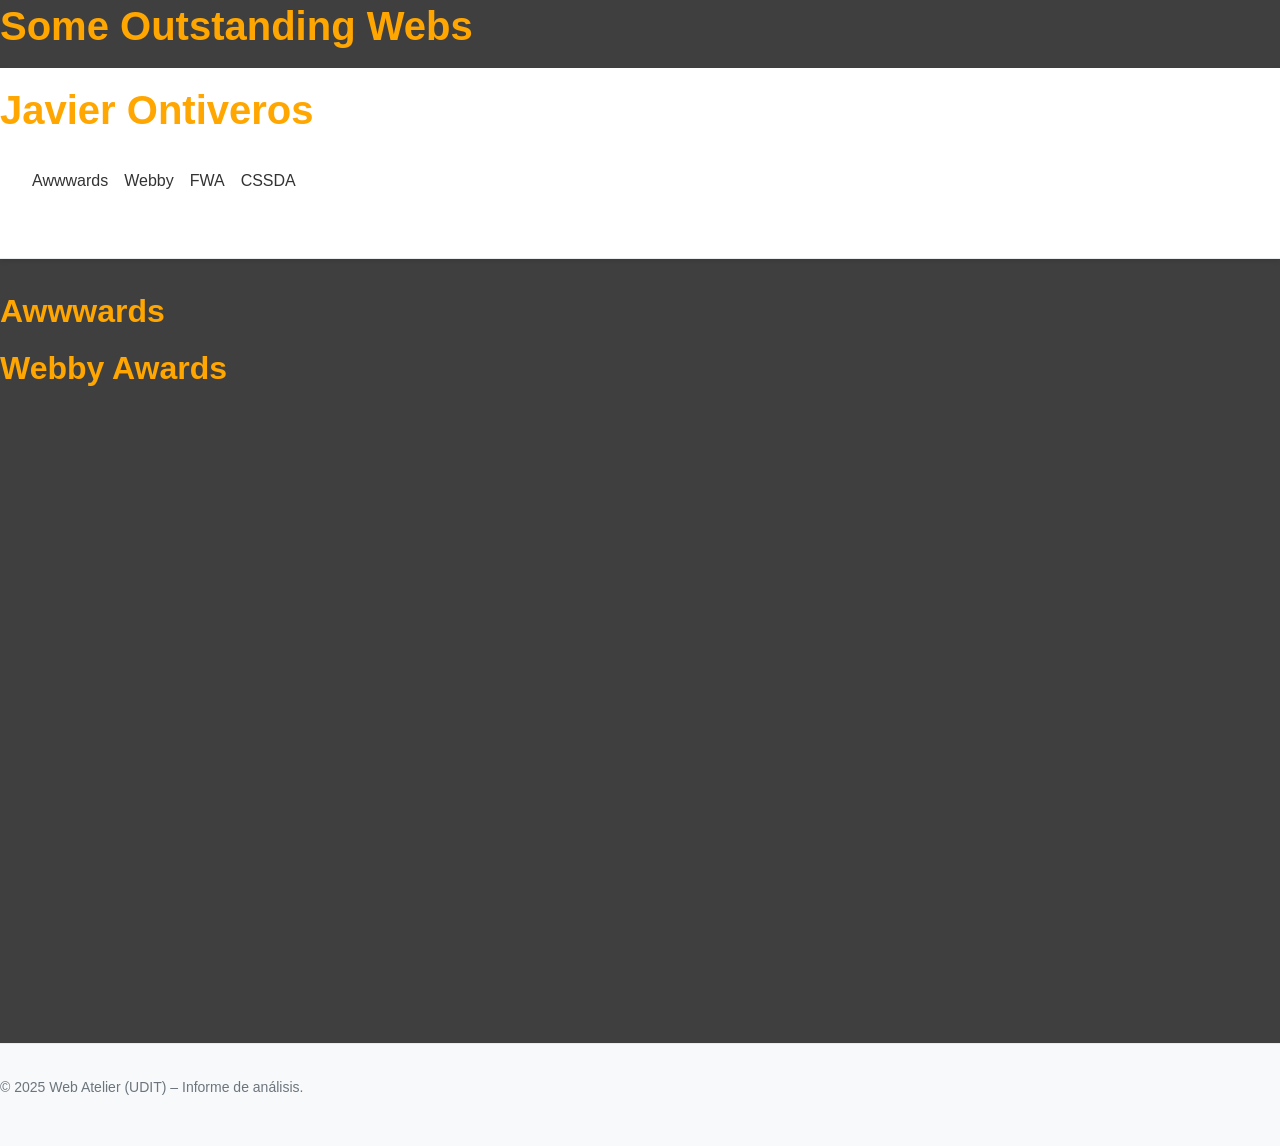
==== sow/index.html @ 083ca187 "sitio web" ====
<!DOCTYPE html>
<html lang="es">
	<head>
		<meta charset="UTF-8" />
		<meta name="viewport" content="width=device-width, initial-scale=1.0" />
		<title>Some Outstanding Webs – Análisis de Sitios Premiados</title>
		<link rel="stylesheet" href="/assets/css/index.css" />
		<link rel="stylesheet" href="/assets/css/sow.css" />
	</head>
	<body> 
		<section class="cover">
	<h1 class="title">Some Outstanding Webs</h1>
</section>
		<header>
			<h1>Javier Ontiveros</h1>
			<nav>
				<!-- Menú de navegación fijo -->
				<ul>
					<li><a href="#site-awwwards">Awwwards</a></li>
					<li><a href="#site-webby">Webby</a></li>
					<li><a href="#site-fwa">FWA</a></li>
					<li><a href="#site-cssda">CSSDA</a></li>
				</ul>
			</nav>
		</header>

		<main>
			<!-- Secciones individuales para cada sitio -->
			<section id="site-awwwards">
				<h2>Awwwards</h2>
				<!-- Contenido de análisis del sitio Awwwards -->
			</section>

			<section id="site-webby">
				<h2>Webby Awards</h2>
				<!-- Contenido de análisis del sitio Webby -->
			</section>

			<!-- Más secciones para FWA, CSS Design Awards, etc. -->
		</main>

		<footer>
			<p>© 2025 Web Atelier (UDIT) – Informe de análisis.</p>
		</footer>
	</body>
</html>
---- assets/css/index.css ----
@import url('http://meyerweb.com/eric/tools/css/reset/reset.css'); /* CSS Reset para compatibilidad entre navegadores */
@import url('style.css'); /* Estilos principales */
---- assets/css/sow.css ----
header {
	background: #fff;
	box-shadow: 0 2px 5px rgba(0, 0, 0, 0.1);
}
nav {
	position: sticky;
	top: 0;
	z-index: 1000;
}
nav ul {
	list-style: none;
	margin: 2rem;
	padding: 0;
	display: flex;
}
nav ul li {
	margin-right: 1rem;
}
nav ul li a {
	text-decoration: none;
	color: #333;
} 
html {
	scroll-behavior: smooth;
}
nav ul li a:hover,
nav ul li a:focus {
	color: #007acc;
	outline: none;
}
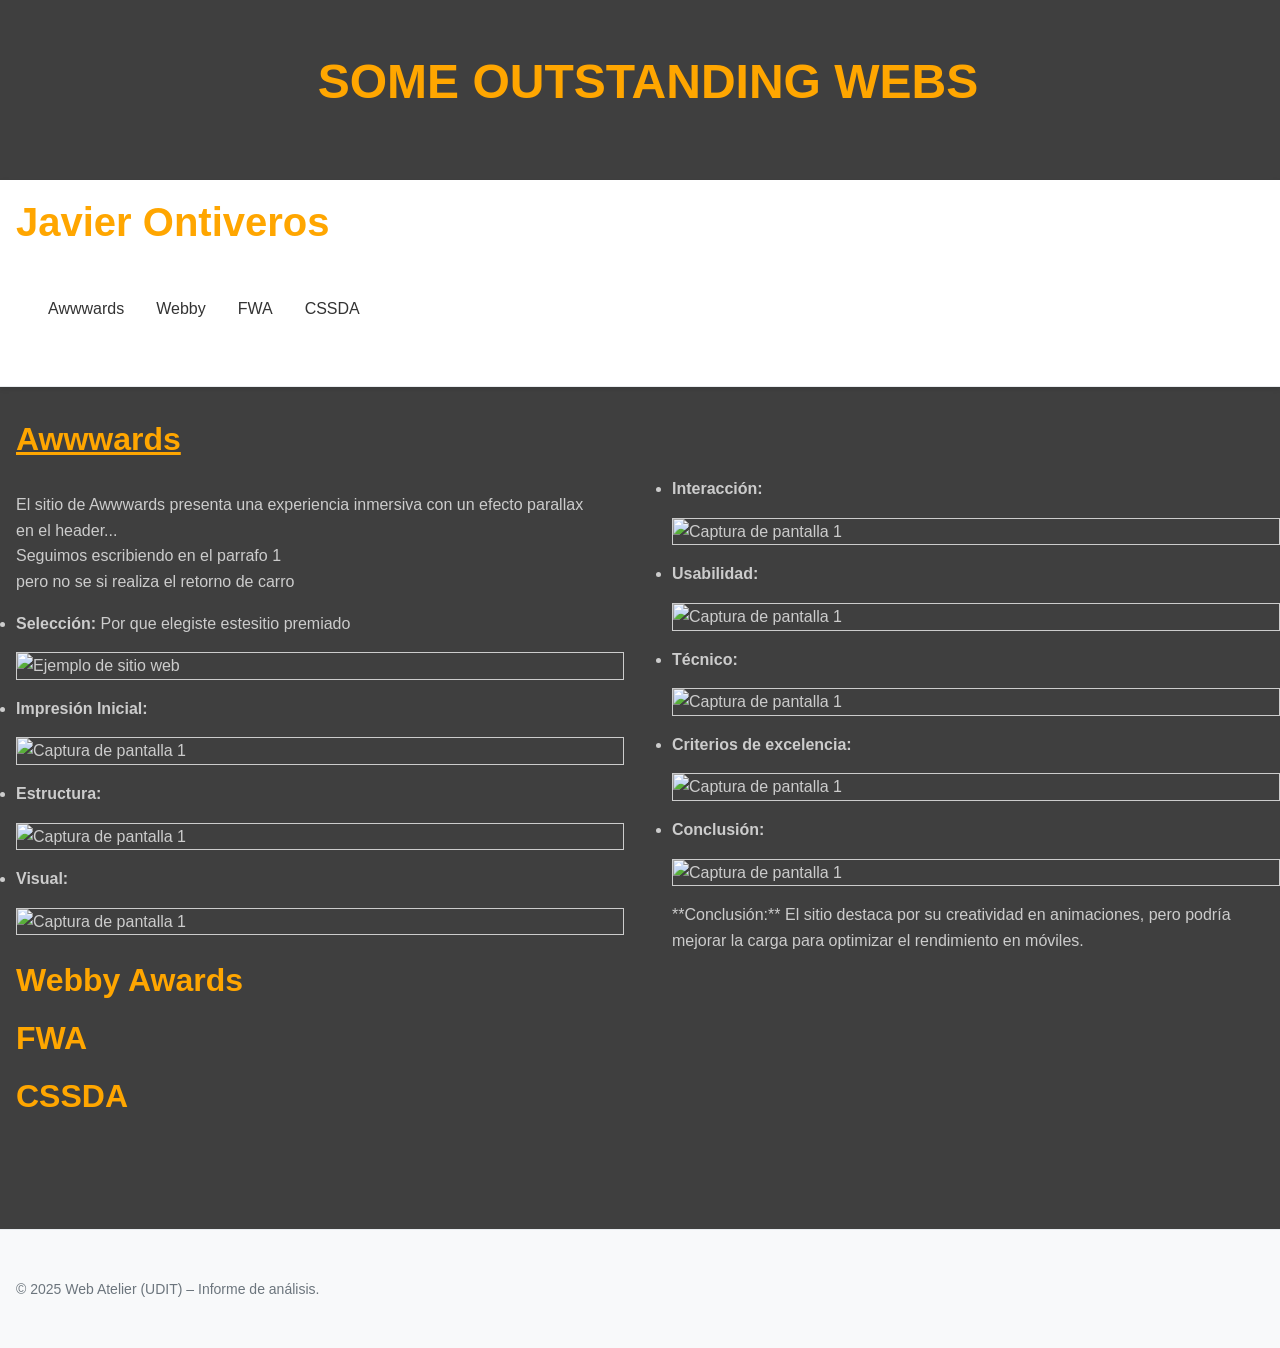
==== commit 14777e77: "entrega 1" ====
--- a/sow/index.html
+++ b/sow/index.html
@@ -3,16 +3,16 @@
 	<head>
 		<meta charset="UTF-8" />
 		<meta name="viewport" content="width=device-width, initial-scale=1.0" />
-		<title>Some Outstanding Webs – Análisis de Sitios Premiados</title>
+		<title style=>Some Outstanding Webs – Análisis de Sitios Premiados</title>
 		<link rel="stylesheet" href="/assets/css/index.css" />
 		<link rel="stylesheet" href="/assets/css/sow.css" />
 	</head>
 	<body> 
 		<section class="cover">
-	<h1 class="title">Some Outstanding Webs</h1>
-</section>
+			<h1 class="title">Some Outstanding Webs</h1>
+		</section>
 		<header>
-			<h1>Javier Ontiveros</h1>
+			<section><h1>Javier Ontiveros</h1>
 			<nav>
 				<!-- Menú de navegación fijo -->
 				<ul>
@@ -27,15 +27,93 @@
 		<main>
 			<!-- Secciones individuales para cada sitio -->
 			<section id="site-awwwards">
-				<h2>Awwwards</h2>
+				<a href="https://awwwards.com" style="color: #ffa600;">
+					<h2>Awwwards</h2>
+				</a>
 				<!-- Contenido de análisis del sitio Awwwards -->
+				<div class="analysis-text">
+					<p>
+						El sitio de Awwwards presenta una experiencia inmersiva con un efecto parallax <br>
+						en el header...<br>
+					    Seguimos escribiendo en el parrafo 1<br>
+						pero no se si realiza el retorno de carro<br>
+					</p>
+				    <ul>	
+						<li>
+							<b>Selección: </b>
+							Por que elegiste estesitio premiado 
+							<div class="screenshots">
+								<img src="/assets/sow/awwwards1.png" alt="Ejemplo de sitio web" />
+							</div>
+						</li>
+						<li>
+							<strong>Impresión Inicial:</strong>
+							<div class="screenshots">
+								<img src="/assets/sow/awwwards1.png" alt="Captura de pantalla 1" />
+							</div>
+						</li>
+						<li>
+							<strong>Estructura:</strong>
+							<div class="screenshots">
+								<img src="/assets/sow/awwwards1.png" alt="Captura de pantalla 1" />
+							</div>
+						</li>
+						<li>
+							<strong>Visual:</strong>
+							<div class="screenshots">
+								<img src="/assets/sow/awwwards1.png" alt="Captura de pantalla 1" />
+							</div>
+						</li>
+						<li>
+							<strong>Interacción:</strong>
+							<div class="screenshots">
+								<img src="/assets/sow/awwwards1.png" alt="Captura de pantalla 1" />
+							</div>
+						</li>
+						<li>
+							<strong>Usabilidad:</strong>
+							<div class="screenshots">
+								<img src="/assets/sow/awwwards1.png" alt="Captura de pantalla 1" />
+							</div>
+						</li>
+						<li>
+							<strong>Técnico:</strong>
+							<div class="screenshots">
+								<img src="/assets/sow/awwwards1.png" alt="Captura de pantalla 1" />
+							</div>
+						</li>
+						<li>
+							<strong>Criterios de excelencia:</strong>
+							<div class="screenshots">
+								<img src="/assets/sow/awwwards1.png" alt="Captura de pantalla 1" />
+							</div>
+						</li>
+						<li>
+							<strong>Conclusión:</strong>
+							<div class="screenshots">
+								<img src="/assets/sow/awwwards1.png" alt="Captura de pantalla 1" />
+							</div>
+						</li>
+					</ul>
+					<!-- más párrafos -->
+					<p class="conclusion">
+					**Conclusión:** El sitio destaca por su creatividad en animaciones, pero podría mejorar la carga para optimizar el
+		rendimiento en móviles.
+					</p>
 			</section>
 
 			<section id="site-webby">
 				<h2>Webby Awards</h2>
 				<!-- Contenido de análisis del sitio Webby -->
 			</section>
-
+			<section id="site-fwa">
+				<h2>FWA</h2>
+				<!-- Contenido de análisis del sitio fwa -->
+			</section>
+			<section id="site-cssda">
+				<h2>CSSDA</h2>
+				<!-- Contenido de análisis del sitio CSSDA -->
+			</section>
 			<!-- Más secciones para FWA, CSS Design Awards, etc. -->
 		</main>
 
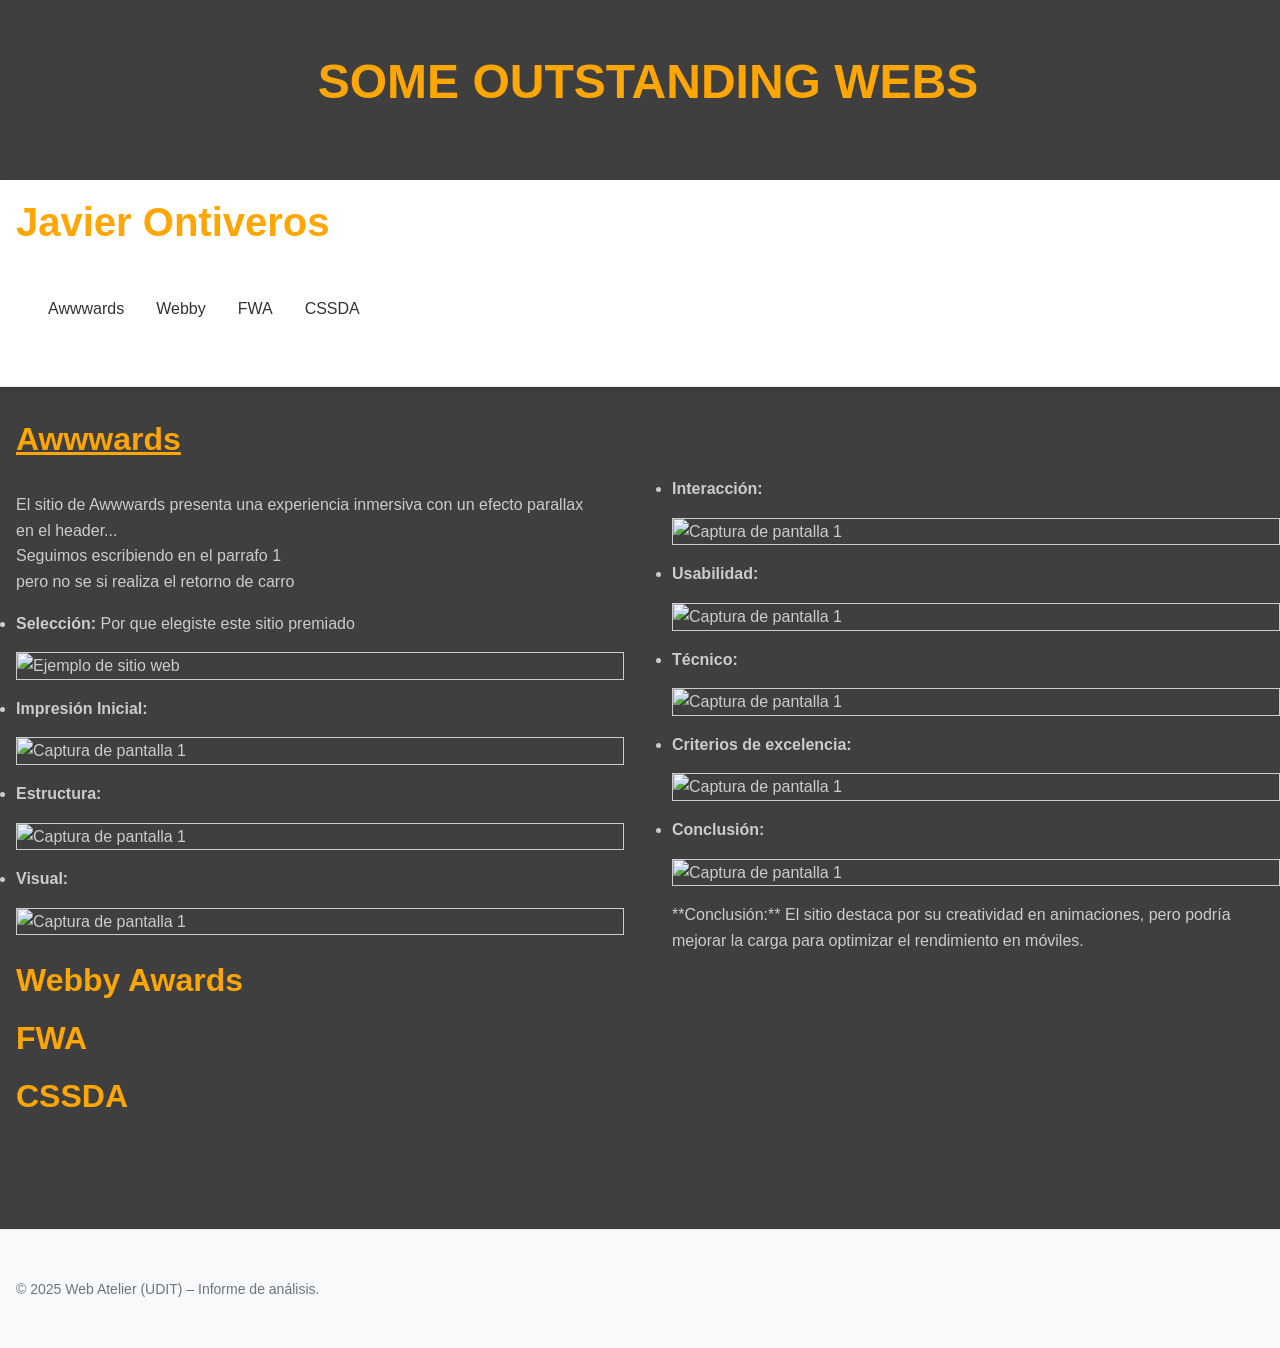
==== commit 659d9e50: "entrega 1.1" ====
--- a/sow/index.html
+++ b/sow/index.html
@@ -41,7 +41,7 @@
 				    <ul>	
 						<li>
 							<b>Selección: </b>
-							Por que elegiste estesitio premiado 
+							Por que elegiste este sitio premiado 
 							<div class="screenshots">
 								<img src="/assets/sow/awwwards1.png" alt="Ejemplo de sitio web" />
 							</div>
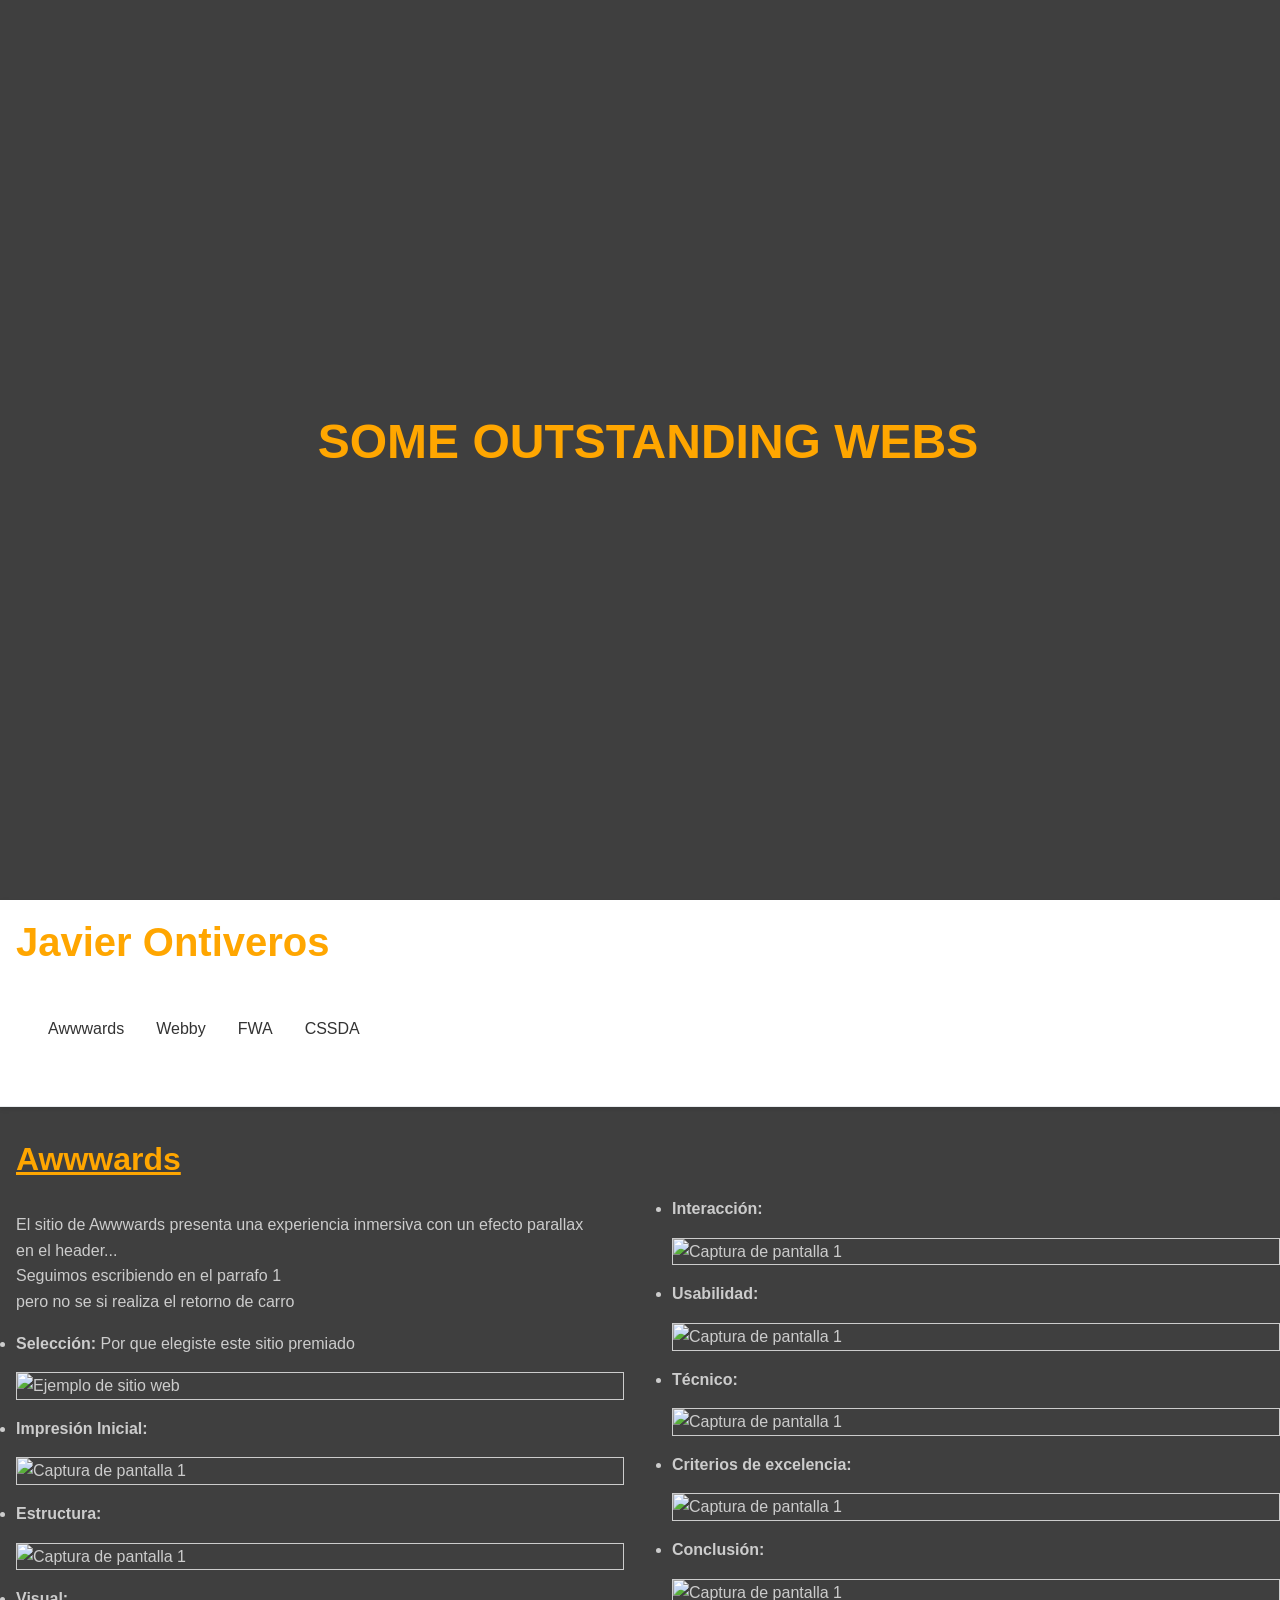
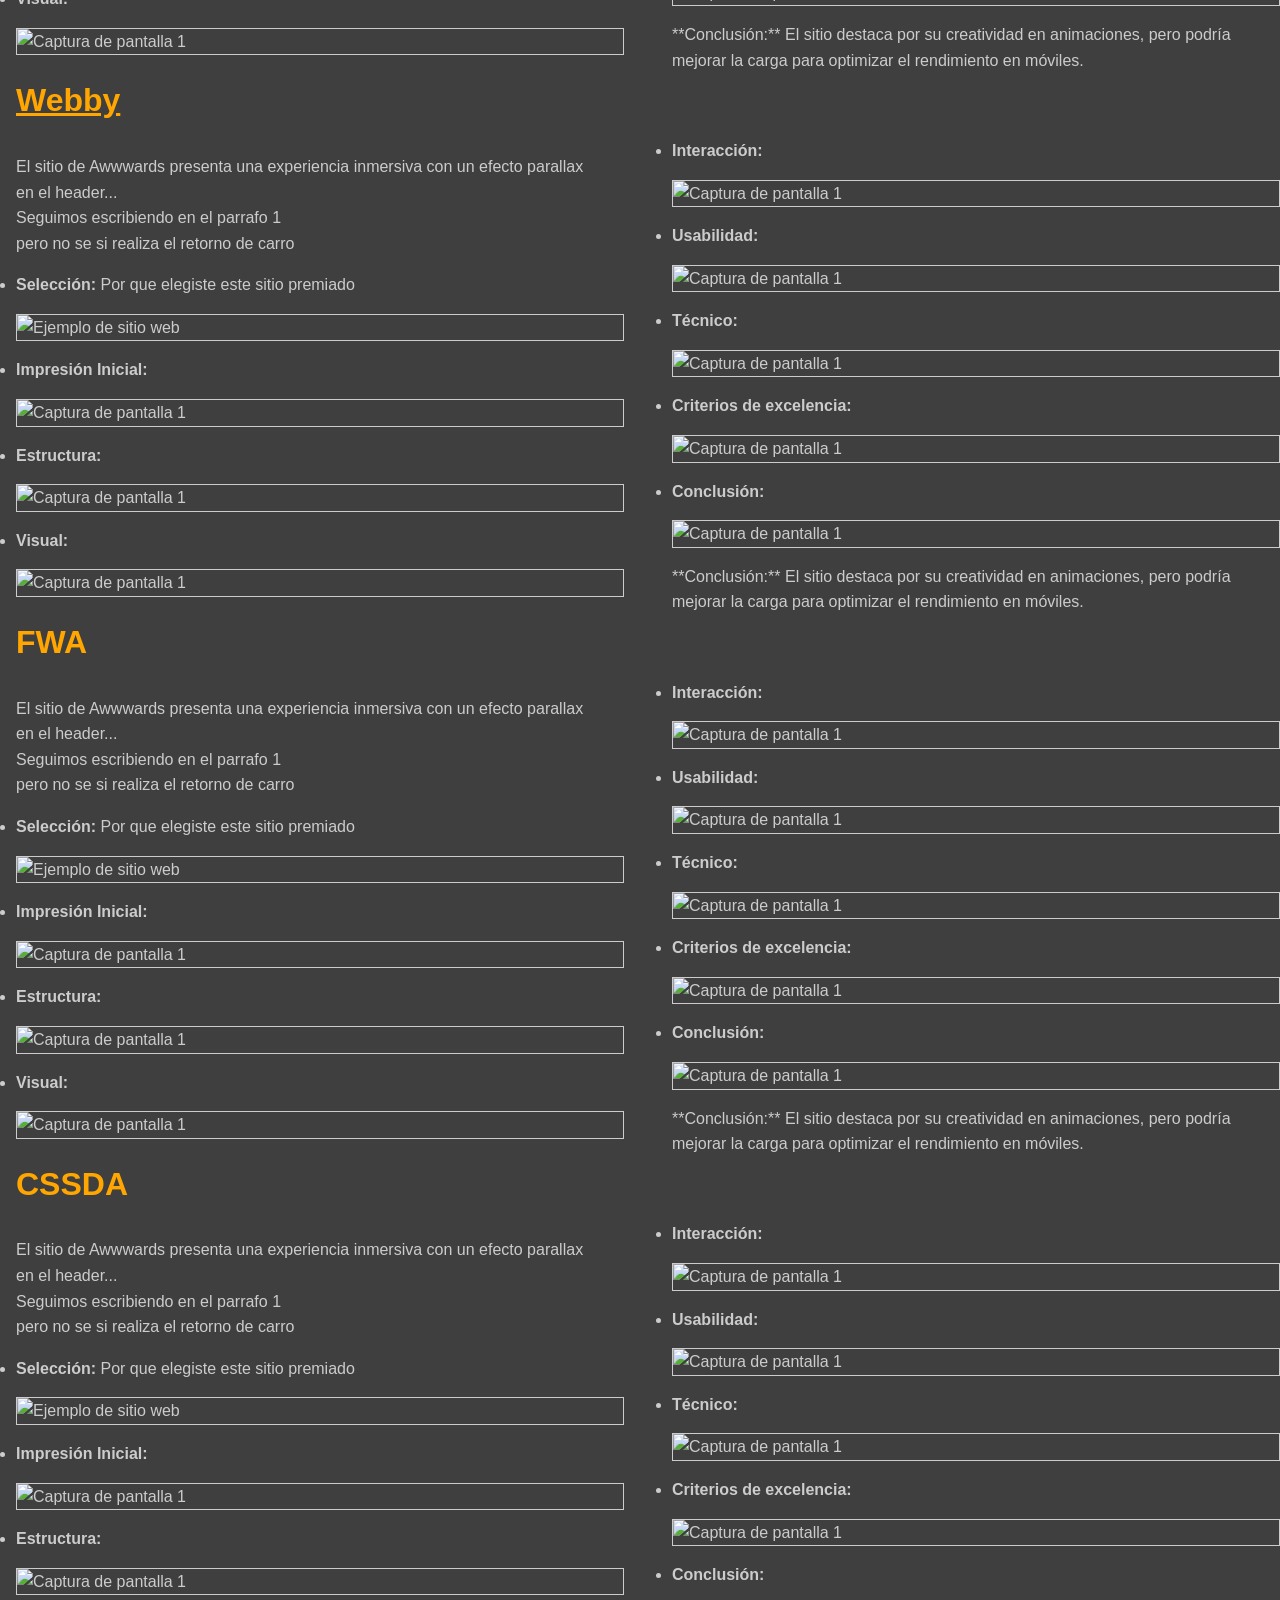
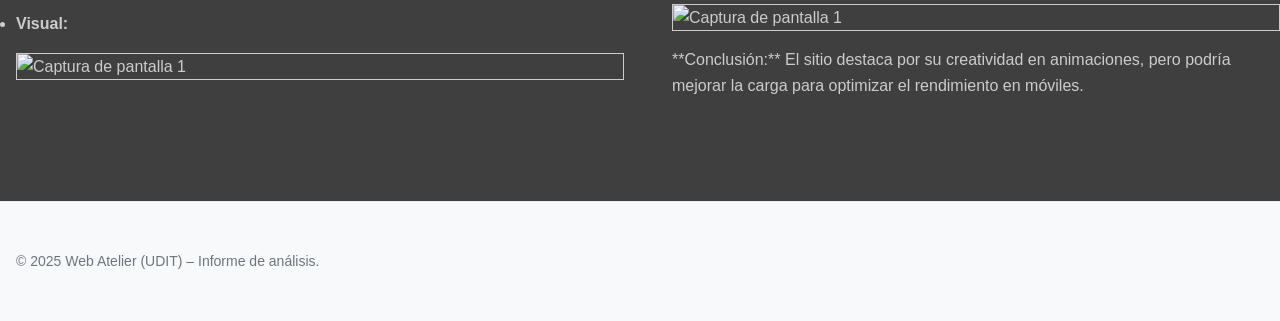
==== commit f7fc2d7b: "estructura sow" ====
--- a/sow/index.html
+++ b/sow/index.html
@@ -103,16 +103,227 @@
 			</section>
 
 			<section id="site-webby">
-				<h2>Webby Awards</h2>
-				<!-- Contenido de análisis del sitio Webby -->
+				<a href="https://www.webbyawards.com/" style="color: #ffa600;">
+					<h2>Webby</h2>
+				</a>
+				<!-- Contenido de análisis del sitio Awwwards -->
+				<div class="analysis-text">
+					<p>
+						El sitio de Awwwards presenta una experiencia inmersiva con un efecto parallax <br>
+						en el header...<br>
+					    Seguimos escribiendo en el parrafo 1<br>
+						pero no se si realiza el retorno de carro<br>
+					</p>
+				    <ul>	
+						<li>
+							<b>Selección: </b>
+							Por que elegiste este sitio premiado 
+							<div class="screenshots">
+								<img src="/assets/sow/awwwards1.png" alt="Ejemplo de sitio web" />
+							</div>
+						</li>
+						<li>
+							<strong>Impresión Inicial:</strong>
+							<div class="screenshots">
+								<img src="/assets/sow/awwwards1.png" alt="Captura de pantalla 1" />
+							</div>
+						</li>
+						<li>
+							<strong>Estructura:</strong>
+							<div class="screenshots">
+								<img src="/assets/sow/awwwards1.png" alt="Captura de pantalla 1" />
+							</div>
+						</li>
+						<li>
+							<strong>Visual:</strong>
+							<div class="screenshots">
+								<img src="/assets/sow/awwwards1.png" alt="Captura de pantalla 1" />
+							</div>
+						</li>
+						<li>
+							<strong>Interacción:</strong>
+							<div class="screenshots">
+								<img src="/assets/sow/awwwards1.png" alt="Captura de pantalla 1" />
+							</div>
+						</li>
+						<li>
+							<strong>Usabilidad:</strong>
+							<div class="screenshots">
+								<img src="/assets/sow/awwwards1.png" alt="Captura de pantalla 1" />
+							</div>
+						</li>
+						<li>
+							<strong>Técnico:</strong>
+							<div class="screenshots">
+								<img src="/assets/sow/awwwards1.png" alt="Captura de pantalla 1" />
+							</div>
+						</li>
+						<li>
+							<strong>Criterios de excelencia:</strong>
+							<div class="screenshots">
+								<img src="/assets/sow/awwwards1.png" alt="Captura de pantalla 1" />
+							</div>
+						</li>
+						<li>
+							<strong>Conclusión:</strong>
+							<div class="screenshots">
+								<img src="/assets/sow/awwwards1.png" alt="Captura de pantalla 1" />
+							</div>
+						</li>
+					</ul>
+					<!-- más párrafos -->
+					<p class="conclusion">
+					**Conclusión:** El sitio destaca por su creatividad en animaciones, pero podría mejorar la carga para optimizar el
+		rendimiento en móviles.
+					</p>	
 			</section>
 			<section id="site-fwa">
+				<a href="https://awwwards.com" style="color: #ffa600;"></a>
 				<h2>FWA</h2>
 				<!-- Contenido de análisis del sitio fwa -->
+				 <div class="analysis-text">
+					<p>
+						El sitio de Awwwards presenta una experiencia inmersiva con un efecto parallax <br>
+						en el header...<br>
+					    Seguimos escribiendo en el parrafo 1<br>
+						pero no se si realiza el retorno de carro<br>
+					</p>
+				    <ul>	
+						<li>
+							<b>Selección: </b>
+							Por que elegiste este sitio premiado 
+							<div class="screenshots">
+								<img src="/assets/sow/awwwards1.png" alt="Ejemplo de sitio web" />
+							</div>
+						</li>
+						<li>
+							<strong>Impresión Inicial:</strong>
+							<div class="screenshots">
+								<img src="/assets/sow/awwwards1.png" alt="Captura de pantalla 1" />
+							</div>
+						</li>
+						<li>
+							<strong>Estructura:</strong>
+							<div class="screenshots">
+								<img src="/assets/sow/awwwards1.png" alt="Captura de pantalla 1" />
+							</div>
+						</li>
+						<li>
+							<strong>Visual:</strong>
+							<div class="screenshots">
+								<img src="/assets/sow/awwwards1.png" alt="Captura de pantalla 1" />
+							</div>
+						</li>
+						<li>
+							<strong>Interacción:</strong>
+							<div class="screenshots">
+								<img src="/assets/sow/awwwards1.png" alt="Captura de pantalla 1" />
+							</div>
+						</li>
+						<li>
+							<strong>Usabilidad:</strong>
+							<div class="screenshots">
+								<img src="/assets/sow/awwwards1.png" alt="Captura de pantalla 1" />
+							</div>
+						</li>
+						<li>
+							<strong>Técnico:</strong>
+							<div class="screenshots">
+								<img src="/assets/sow/awwwards1.png" alt="Captura de pantalla 1" />
+							</div>
+						</li>
+						<li>
+							<strong>Criterios de excelencia:</strong>
+							<div class="screenshots">
+								<img src="/assets/sow/awwwards1.png" alt="Captura de pantalla 1" />
+							</div>
+						</li>
+						<li>
+							<strong>Conclusión:</strong>
+							<div class="screenshots">
+								<img src="/assets/sow/awwwards1.png" alt="Captura de pantalla 1" />
+							</div>
+						</li>
+					</ul>
+					<!-- más párrafos -->
+					<p class="conclusion">
+					**Conclusión:** El sitio destaca por su creatividad en animaciones, pero podría mejorar la carga para optimizar el
+		rendimiento en móviles.
+					</p>	
 			</section>
 			<section id="site-cssda">
+				<a href="https://awwwards.com" style="color: #ffa600;"></a>
 				<h2>CSSDA</h2>
 				<!-- Contenido de análisis del sitio CSSDA -->
+				  <div class="analysis-text">
+					<p>
+						El sitio de Awwwards presenta una experiencia inmersiva con un efecto parallax <br>
+						en el header...<br>
+					    Seguimos escribiendo en el parrafo 1<br>
+						pero no se si realiza el retorno de carro<br>
+					</p>
+				    <ul>	
+						<li>
+							<b>Selección: </b>
+							Por que elegiste este sitio premiado 
+							<div class="screenshots">
+								<img src="/assets/sow/awwwards1.png" alt="Ejemplo de sitio web" />
+							</div>
+						</li>
+						<li>
+							<strong>Impresión Inicial:</strong>
+							<div class="screenshots">
+								<img src="/assets/sow/awwwards1.png" alt="Captura de pantalla 1" />
+							</div>
+						</li>
+						<li>
+							<strong>Estructura:</strong>
+							<div class="screenshots">
+								<img src="/assets/sow/awwwards1.png" alt="Captura de pantalla 1" />
+							</div>
+						</li>
+						<li>
+							<strong>Visual:</strong>
+							<div class="screenshots">
+								<img src="/assets/sow/awwwards1.png" alt="Captura de pantalla 1" />
+							</div>
+						</li>
+						<li>
+							<strong>Interacción:</strong>
+							<div class="screenshots">
+								<img src="/assets/sow/awwwards1.png" alt="Captura de pantalla 1" />
+							</div>
+						</li>
+						<li>
+							<strong>Usabilidad:</strong>
+							<div class="screenshots">
+								<img src="/assets/sow/awwwards1.png" alt="Captura de pantalla 1" />
+							</div>
+						</li>
+						<li>
+							<strong>Técnico:</strong>
+							<div class="screenshots">
+								<img src="/assets/sow/awwwards1.png" alt="Captura de pantalla 1" />
+							</div>
+						</li>
+						<li>
+							<strong>Criterios de excelencia:</strong>
+							<div class="screenshots">
+								<img src="/assets/sow/awwwards1.png" alt="Captura de pantalla 1" />
+							</div>
+						</li>
+						<li>
+							<strong>Conclusión:</strong>
+							<div class="screenshots">
+								<img src="/assets/sow/awwwards1.png" alt="Captura de pantalla 1" />
+							</div>
+						</li>
+					</ul>
+					<!-- más párrafos -->
+					<p class="conclusion">
+					**Conclusión:** El sitio destaca por su creatividad en animaciones, pero podría mejorar la carga para optimizar el
+		rendimiento en móviles.
+					</p>
 			</section>
 			<!-- Más secciones para FWA, CSS Design Awards, etc. -->
 		</main>
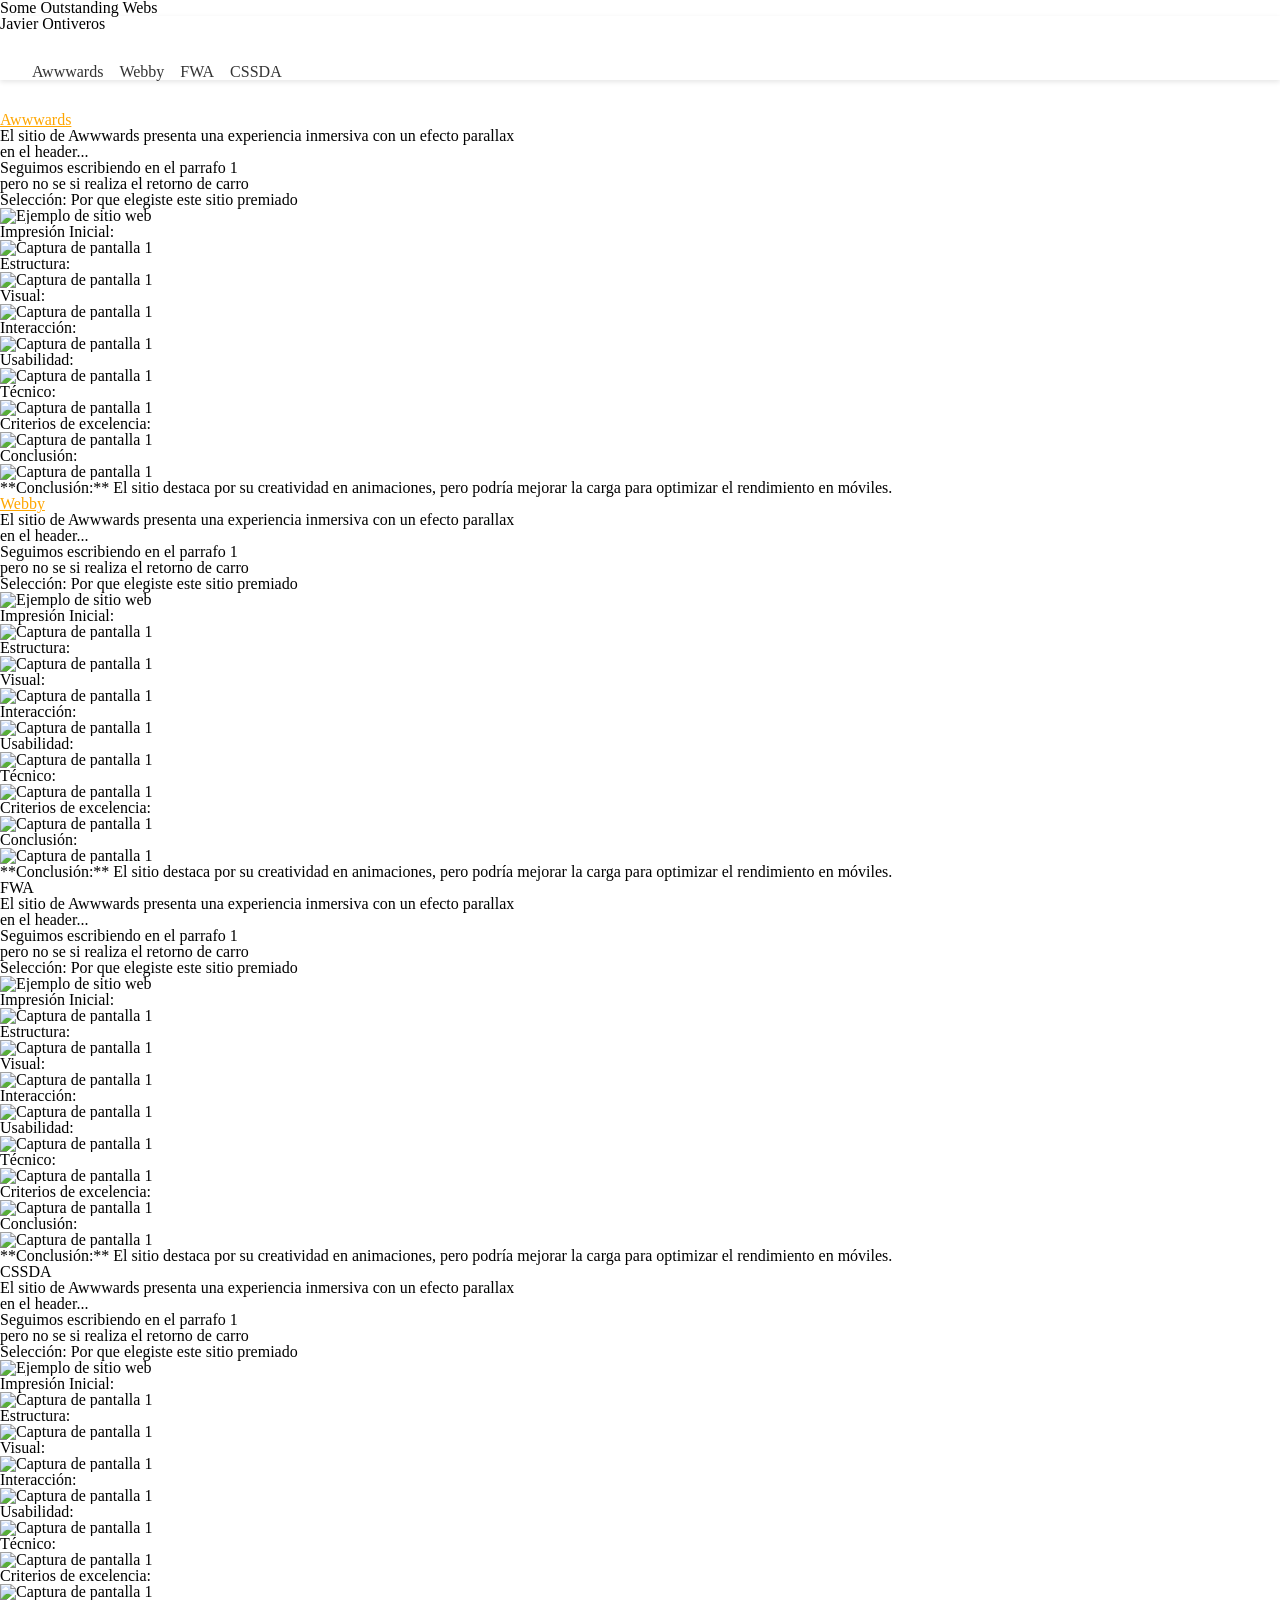
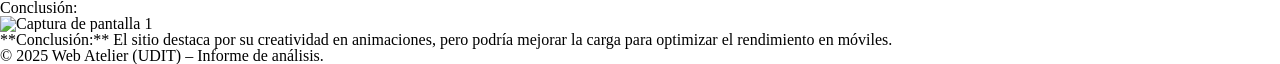
==== commit fcbbe0f7: "cambios en style y sow" ====
--- a/sow/index.html
+++ b/sow/index.html
@@ -4,7 +4,7 @@
 		<meta charset="UTF-8" />
 		<meta name="viewport" content="width=device-width, initial-scale=1.0" />
 		<title style=>Some Outstanding Webs – Análisis de Sitios Premiados</title>
-		<link rel="stylesheet" href="/assets/css/index.css" />
+		<link rel="stylesheet" href="/assets/css/reset.css" />
 		<link rel="stylesheet" href="/assets/css/sow.css" />
 	</head>
 	<body> 
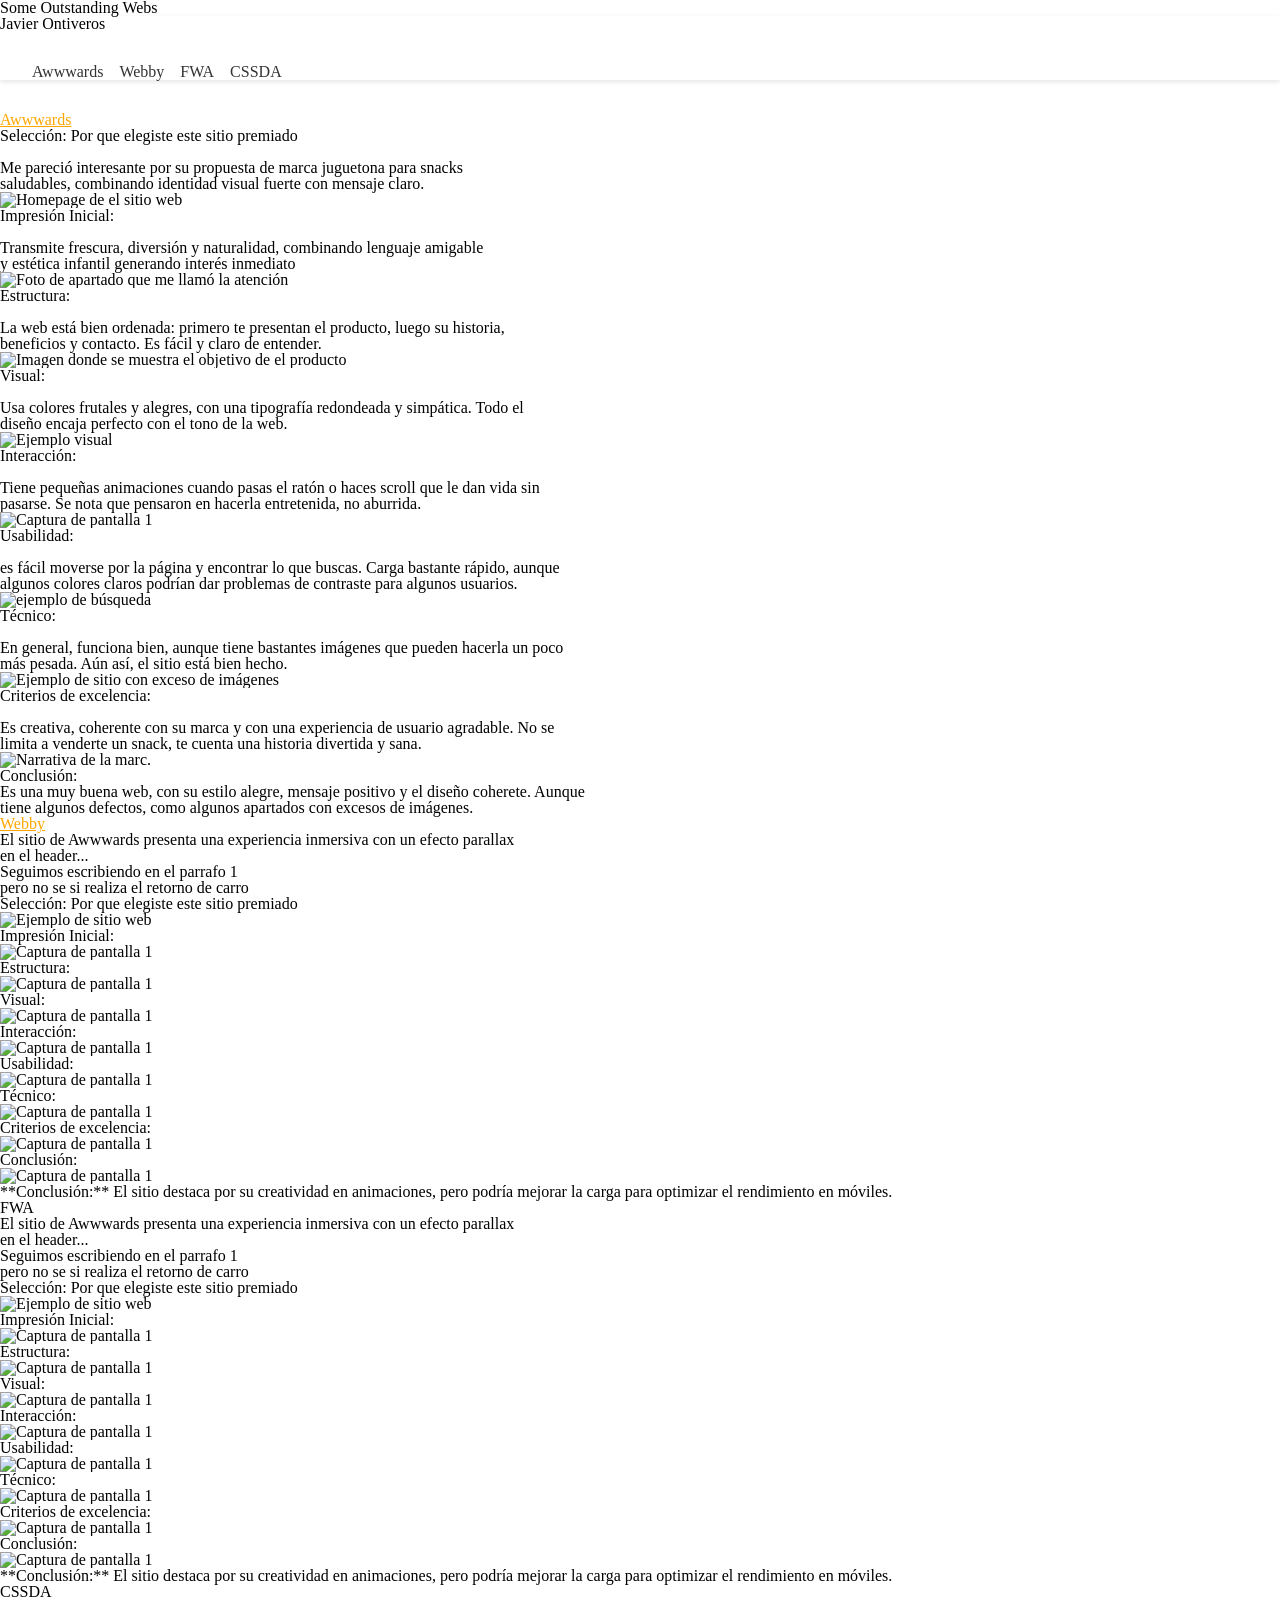
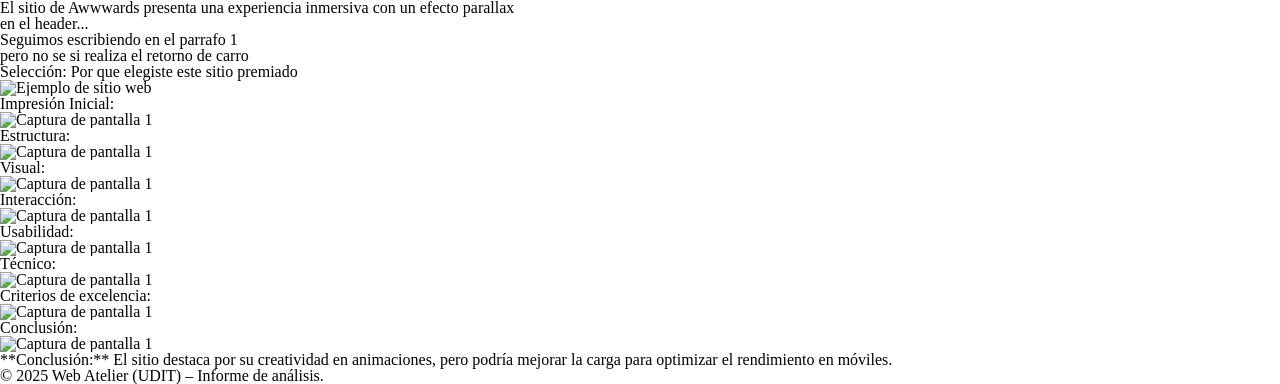
==== commit 9c74ea6c: "redacción de web" ====
--- a/sow/index.html
+++ b/sow/index.html
@@ -27,78 +27,97 @@
 		<main>
 			<!-- Secciones individuales para cada sitio -->
 			<section id="site-awwwards">
-				<a href="https://awwwards.com" style="color: #ffa600;">
+				<a href="https://www.awwwards.com/sites/bob-snail" style="color: #ffa600;">
 					<h2>Awwwards</h2>
 				</a>
 				<!-- Contenido de análisis del sitio Awwwards -->
 				<div class="analysis-text">
 					<p>
-						El sitio de Awwwards presenta una experiencia inmersiva con un efecto parallax <br>
-						en el header...<br>
-					    Seguimos escribiendo en el parrafo 1<br>
-						pero no se si realiza el retorno de carro<br>
+
 					</p>
 				    <ul>	
 						<li>
 							<b>Selección: </b>
-							Por que elegiste este sitio premiado 
-							<div class="screenshots">
-								<img src="/assets/sow/awwwards1.png" alt="Ejemplo de sitio web" />
-							</div>
-						</li>
-						<li>
-							<strong>Impresión Inicial:</strong>
-							<div class="screenshots">
-								<img src="/assets/sow/awwwards1.png" alt="Captura de pantalla 1" />
-							</div>
-						</li>
-						<li>
-							<strong>Estructura:</strong>
-							<div class="screenshots">
-								<img src="/assets/sow/awwwards1.png" alt="Captura de pantalla 1" />
-							</div>
-						</li>
-						<li>
-							<strong>Visual:</strong>
-							<div class="screenshots">
-								<img src="/assets/sow/awwwards1.png" alt="Captura de pantalla 1" />
-							</div>
-						</li>
-						<li>
-							<strong>Interacción:</strong>
-							<div class="screenshots">
-								<img src="/assets/sow/awwwards1.png" alt="Captura de pantalla 1" />
-							</div>
-						</li>
-						<li>
-							<strong>Usabilidad:</strong>
-							<div class="screenshots">
-								<img src="/assets/sow/awwwards1.png" alt="Captura de pantalla 1" />
-							</div>
-						</li>
-						<li>
-							<strong>Técnico:</strong>
-							<div class="screenshots">
-								<img src="/assets/sow/awwwards1.png" alt="Captura de pantalla 1" />
-							</div>
-						</li>
-						<li>
-							<strong>Criterios de excelencia:</strong>
-							<div class="screenshots">
-								<img src="/assets/sow/awwwards1.png" alt="Captura de pantalla 1" />
-							</div>
-						</li>
-						<li>
-							<strong>Conclusión:</strong>
-							<div class="screenshots">
-								<img src="/assets/sow/awwwards1.png" alt="Captura de pantalla 1" />
-							</div>
+							Por que elegiste este sitio premiado <br>
+							<br>
+							Me pareció interesante por su propuesta de marca juguetona para snacks <br>
+							saludables, combinando identidad visual fuerte con mensaje claro.
+							<div class="screenshots">
+								<img src="https://ik.imagekit.io/w3o7czuke/Captura%20de%20pantalla%202025-10-23%20211717.png?updatedAt=1761247198855" alt="Homepage de el sitio web" />
+							</div>
+						</li>
+						<li>
+							<strong>Impresión Inicial:</strong> <br>
+							<br>
+							Transmite frescura, diversión y naturalidad, combinando lenguaje amigable <br>
+							y estética infantil generando interés inmediato
+							<div class="screenshots">
+								<img src="https://ik.imagekit.io/w3o7czuke/Captura%20de%20pantalla%202025-10-23%20213314.png?updatedAt=1761249226408" alt="Foto de apartado que me llamó la atención" />
+							</div>
+						</li>
+						<li>
+							<strong>Estructura:</strong> <br>
+							<br>
+							La web está bien ordenada: primero te presentan el producto, luego su historia, <br>
+							beneficios y contacto. Es fácil y claro de entender.
+							<div class="screenshots">
+								<img src="https://ik.imagekit.io/w3o7czuke/Captura%20de%20pantalla%202025-10-23%20220538.png?updatedAt=1761249975501" alt="Imagen donde se muestra el objetivo de el producto" />
+							</div>
+						</li>
+						<li>
+							<strong>Visual:</strong> <br>
+							<br>
+							Usa colores frutales y alegres, con una tipografía redondeada y simpática. Todo el <br>
+							diseño encaja perfecto con el tono de la web.
+							<div class="screenshots">
+								<img src="https://ik.imagekit.io/w3o7czuke/Captura%20de%20pantalla%202025-10-23%20223012.png?updatedAt=1761253932469" alt="Ejemplo visual" />
+							</div>
+						</li>
+						<li>
+							<strong>Interacción:</strong> <br>
+							<br>
+							Tiene pequeñas animaciones cuando pasas el ratón o haces scroll que le dan vida sin <br>
+							pasarse. Se nota que pensaron en hacerla entretenida, no aburrida.
+							<div class="screenshots">
+								<img src="https://ik.imagekit.io/w3o7czuke/Captura%20de%20pantalla%202025-10-23%20230750.png?updatedAt=1761253705127" alt="Captura de pantalla 1" />
+							</div>
+						</li>
+						<li>
+							<strong>Usabilidad:</strong> <br>
+							<br>
+							es fácil moverse por la página y encontrar lo que buscas. Carga bastante rápido, aunque <br>
+							algunos colores claros podrían dar problemas de contraste para algunos usuarios.
+							<div class="screenshots">
+								<img src="https://ik.imagekit.io/w3o7czuke/Captura%20de%20pantalla%202025-10-23%20232319.png?updatedAt=1761254847076" alt="ejemplo de búsqueda" />
+							</div>
+						</li>
+						<li>
+							<strong>Técnico:</strong> <br>
+							<br>
+							En general, funciona bien, aunque tiene bastantes imágenes que pueden hacerla un poco <br>
+							más pesada. Aún así, el sitio está bien hecho.
+							<div class="screenshots">
+								<img src="https://ik.imagekit.io/w3o7czuke/Captura%20de%20pantalla%202025-10-23%20233253.png?updatedAt=1761255193097" alt="Ejemplo de sitio con exceso de imágenes" />
+							</div>
+						</li>
+						<li>
+							<strong>Criterios de excelencia:</strong> <br>
+							<br>
+							Es creativa, coherente con su marca y con una experiencia de usuario agradable. No se <br>
+							limita a venderte un snack, te cuenta una historia divertida y sana.
+							<div class="screenshots">
+								<img src="https://ik.imagekit.io/w3o7czuke/Captura%20de%20pantalla%202025-10-23%20234024.png?updatedAt=1761255649338" alt="Narrativa de la marc." />
+							</div>
+						</li>
+						<li>
+							<strong>Conclusión:</strong> <br>
+                            Es una muy buena web, con su estilo alegre, mensaje positivo y el diseño coherete. Aunque <br>
+							tiene algunos defectos, como algunos apartados con excesos de imágenes.
 						</li>
 					</ul>
 					<!-- más párrafos -->
 					<p class="conclusion">
-					**Conclusión:** El sitio destaca por su creatividad en animaciones, pero podría mejorar la carga para optimizar el
-		rendimiento en móviles.
+
 					</p>
 			</section>
 
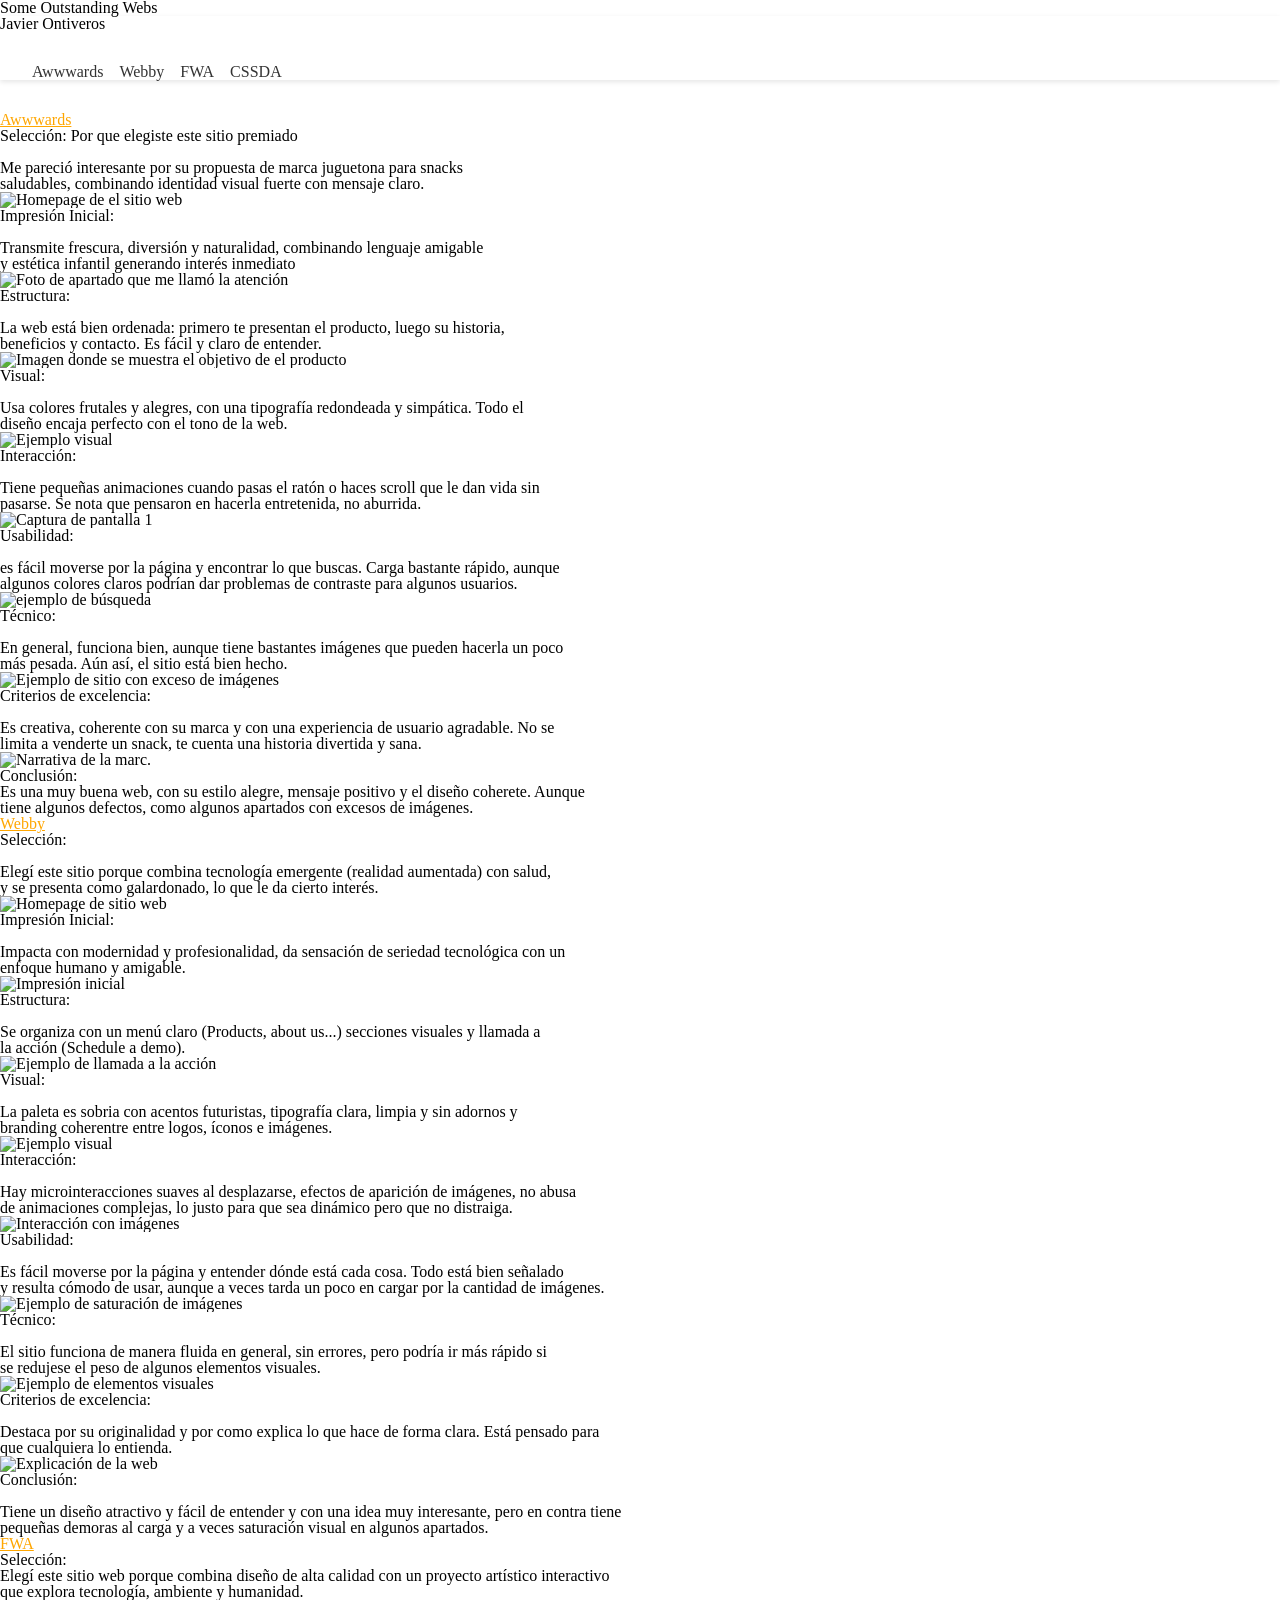
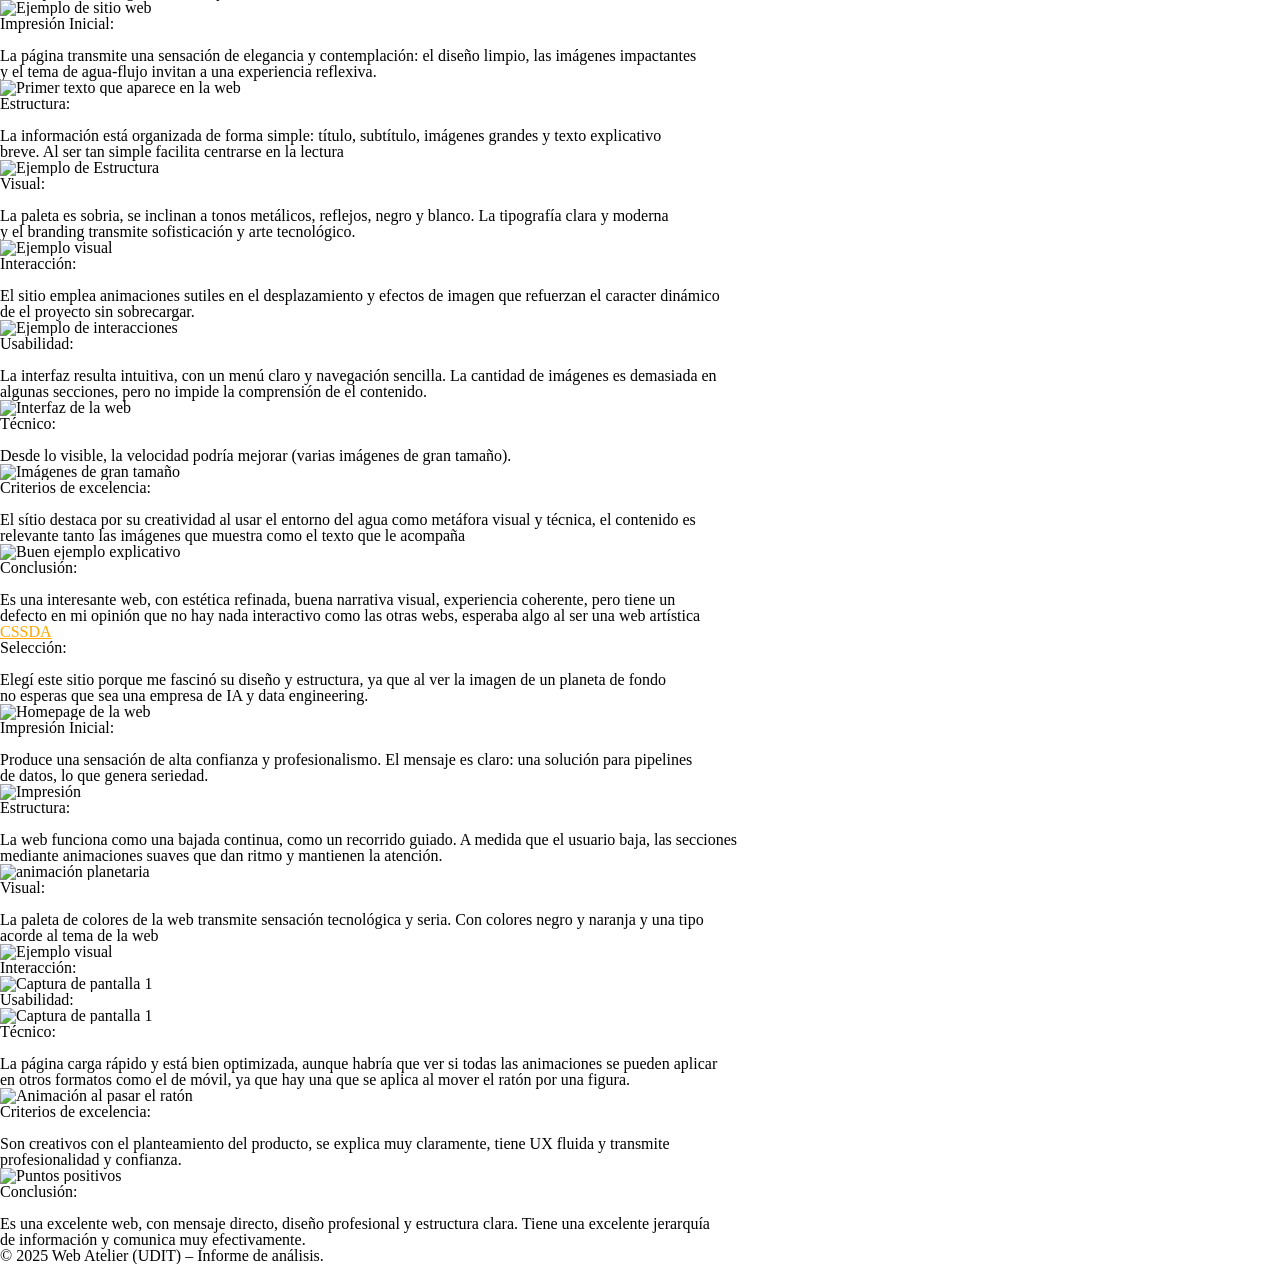
==== commit 779c7e83: "añadido de imágenes y corrección de enlace de imagenes" ====
--- a/sow/index.html
+++ b/sow/index.html
@@ -32,9 +32,7 @@
 				</a>
 				<!-- Contenido de análisis del sitio Awwwards -->
 				<div class="analysis-text">
-					<p>
-
-					</p>
+
 				    <ul>	
 						<li>
 							<b>Selección: </b>
@@ -122,227 +120,269 @@
 			</section>
 
 			<section id="site-webby">
-				<a href="https://www.webbyawards.com/" style="color: #ffa600;">
+				<a href="https://winners.webbyawards.com/2025/websites-and-mobile-sites/responsible-technology/accessible-technology/330377/arwell-pro" style="color: #ffa600;">
 					<h2>Webby</h2>
 				</a>
 				<!-- Contenido de análisis del sitio Awwwards -->
 				<div class="analysis-text">
-					<p>
-						El sitio de Awwwards presenta una experiencia inmersiva con un efecto parallax <br>
-						en el header...<br>
-					    Seguimos escribiendo en el parrafo 1<br>
-						pero no se si realiza el retorno de carro<br>
-					</p>
+
 				    <ul>	
 						<li>
-							<b>Selección: </b>
-							Por que elegiste este sitio premiado 
-							<div class="screenshots">
-								<img src="/assets/sow/awwwards1.png" alt="Ejemplo de sitio web" />
-							</div>
-						</li>
-						<li>
-							<strong>Impresión Inicial:</strong>
-							<div class="screenshots">
-								<img src="/assets/sow/awwwards1.png" alt="Captura de pantalla 1" />
-							</div>
-						</li>
-						<li>
-							<strong>Estructura:</strong>
-							<div class="screenshots">
-								<img src="/assets/sow/awwwards1.png" alt="Captura de pantalla 1" />
-							</div>
-						</li>
-						<li>
-							<strong>Visual:</strong>
-							<div class="screenshots">
-								<img src="/assets/sow/awwwards1.png" alt="Captura de pantalla 1" />
-							</div>
-						</li>
-						<li>
-							<strong>Interacción:</strong>
-							<div class="screenshots">
-								<img src="/assets/sow/awwwards1.png" alt="Captura de pantalla 1" />
-							</div>
-						</li>
-						<li>
-							<strong>Usabilidad:</strong>
-							<div class="screenshots">
-								<img src="/assets/sow/awwwards1.png" alt="Captura de pantalla 1" />
-							</div>
-						</li>
-						<li>
-							<strong>Técnico:</strong>
-							<div class="screenshots">
-								<img src="/assets/sow/awwwards1.png" alt="Captura de pantalla 1" />
-							</div>
-						</li>
-						<li>
-							<strong>Criterios de excelencia:</strong>
-							<div class="screenshots">
-								<img src="/assets/sow/awwwards1.png" alt="Captura de pantalla 1" />
-							</div>
-						</li>
-						<li>
-							<strong>Conclusión:</strong>
-							<div class="screenshots">
-								<img src="/assets/sow/awwwards1.png" alt="Captura de pantalla 1" />
-							</div>
+							<b>Selección: </b> <br>
+							<br>
+							Elegí este sitio porque combina tecnología emergente (realidad aumentada) con salud, <br>
+							y se presenta como galardonado, lo que le da cierto interés.
+							<div class="screenshots">
+								<img src="https://ik.imagekit.io/w3o7czuke/Captura%20de%20pantalla%202025-10-24%20085747.png?updatedAt=1761290178070" alt="Homepage de sitio web" />
+							</div>
+						</li>
+						<li>
+							<strong>Impresión Inicial:</strong> <br>
+							<br>
+							Impacta con modernidad y profesionalidad, da sensación de seriedad tecnológica con un <br>
+							enfoque humano y amigable.
+							<div class="screenshots">
+								<img src="https://ik.imagekit.io/w3o7czuke/Captura%20de%20pantalla%202025-10-24%20085829.png?updatedAt=1761290402419" alt="Impresión inicial" />
+							</div>
+						</li>
+						<li>
+							<strong>Estructura:</strong> <br>
+							<br>
+							Se organiza con un menú claro (Products, about us...) secciones visuales y llamada a <br>
+							la acción (Schedule a demo).
+							<div class="screenshots">
+								<img src="https://ik.imagekit.io/w3o7czuke/Captura%20de%20pantalla%202025-10-24%20085922.png?updatedAt=1761295064122" alt="Ejemplo de llamada a la acción" />
+							</div>
+						</li>
+						<li>
+							<strong>Visual:</strong> <br>
+							<br>
+							La paleta es sobria con acentos futuristas, tipografía clara, limpia y sin adornos y <br>
+							branding coherentre entre logos, íconos e imágenes.
+							<div class="screenshots">
+								<img src="https://ik.imagekit.io/w3o7czuke/Captura%20de%20pantalla%202025-10-24%20085950.png?updatedAt=1761295592904" alt="Ejemplo visual" />
+							</div>
+						</li>
+						<li>
+							<strong>Interacción:</strong> <br>
+							<br>
+							Hay microinteracciones suaves al desplazarse, efectos de aparición de imágenes, no abusa <br>
+							de animaciones complejas, lo justo para que sea dinámico pero que no distraiga.
+							<div class="screenshots">
+								<img src="https://ik.imagekit.io/w3o7czuke/Captura%20de%20pantalla%202025-10-24%20090206.png?updatedAt=1761296374000" alt="Interacción con imágenes" />
+							</div>
+						</li>
+						<li>
+							<strong>Usabilidad:</strong> <br>
+							<br>
+							Es fácil moverse por la página y entender dónde está cada cosa. Todo está bien señalado <br>
+							y resulta cómodo de usar, aunque a veces tarda un poco en cargar por la cantidad de imágenes.
+							<div class="screenshots">
+								<img src="https://ik.imagekit.io/w3o7czuke/Captura%20de%20pantalla%202025-10-24%20090921.png?updatedAt=1761296745166" alt="Ejemplo de saturación de imágenes" />
+							</div>
+						</li>
+						<li>
+							<strong>Técnico:</strong> <br>
+							<br>
+							El sitio funciona de manera fluida en general, sin errores, pero podría ir más rápido si <br>
+							se redujese el peso de algunos elementos visuales.
+							<div class="screenshots">
+								<img src="https://ik.imagekit.io/w3o7czuke/Captura%20de%20pantalla%202025-10-24%20090328.png?updatedAt=1761296701205" alt="Ejemplo de elementos visuales" />
+							</div>
+						</li>
+						<li>
+							<strong>Criterios de excelencia:</strong> <br>
+							<br>
+                            Destaca por su originalidad y por como explica lo que hace de forma clara. Está pensado para <br>
+							que cualquiera lo entienda.
+							<div class="screenshots">
+								<img src="https://ik.imagekit.io/w3o7czuke/Captura%20de%20pantalla%202025-10-24%20091213.png?updatedAt=1761296772135" alt="Explicación de la web" />
+							</div>
+						</li>
+						<li>
+							<strong>Conclusión:</strong> <br>
+                            <br>
+                            Tiene un diseño atractivo y fácil de entender y con una idea muy interesante, pero en contra tiene <br>
+							pequeñas demoras al carga y a veces saturación visual en algunos apartados.
 						</li>
 					</ul>
 					<!-- más párrafos -->
-					<p class="conclusion">
-					**Conclusión:** El sitio destaca por su creatividad en animaciones, pero podría mejorar la carga para optimizar el
-		rendimiento en móviles.
-					</p>	
+			
 			</section>
 			<section id="site-fwa">
-				<a href="https://awwwards.com" style="color: #ffa600;"></a>
-				<h2>FWA</h2>
-				<!-- Contenido de análisis del sitio fwa -->
-				 <div class="analysis-text">
-					<p>
-						El sitio de Awwwards presenta una experiencia inmersiva con un efecto parallax <br>
-						en el header...<br>
-					    Seguimos escribiendo en el parrafo 1<br>
-						pero no se si realiza el retorno de carro<br>
-					</p>
-				    <ul>	
+				<a href="https://thefwa.com/cases/merrimack-river" style="color: #ffa600;">
+					<h2>FWA</h2>
+				</a>
+				<!-- Contenido de análisis del sitio FWA -->
+				<div class="analysis-text">
+				
+				    <ul>
 						<li>
 							<b>Selección: </b>
-							Por que elegiste este sitio premiado 
-							<div class="screenshots">
-								<img src="/assets/sow/awwwards1.png" alt="Ejemplo de sitio web" />
-							</div>
-						</li>
-						<li>
-							<strong>Impresión Inicial:</strong>
-							<div class="screenshots">
-								<img src="/assets/sow/awwwards1.png" alt="Captura de pantalla 1" />
-							</div>
-						</li>
-						<li>
-							<strong>Estructura:</strong>
-							<div class="screenshots">
-								<img src="/assets/sow/awwwards1.png" alt="Captura de pantalla 1" />
-							</div>
-						</li>
-						<li>
-							<strong>Visual:</strong>
-							<div class="screenshots">
-								<img src="/assets/sow/awwwards1.png" alt="Captura de pantalla 1" />
-							</div>
-						</li>
-						<li>
-							<strong>Interacción:</strong>
-							<div class="screenshots">
-								<img src="/assets/sow/awwwards1.png" alt="Captura de pantalla 1" />
-							</div>
-						</li>
-						<li>
-							<strong>Usabilidad:</strong>
-							<div class="screenshots">
-								<img src="/assets/sow/awwwards1.png" alt="Captura de pantalla 1" />
-							</div>
-						</li>
-						<li>
-							<strong>Técnico:</strong>
-							<div class="screenshots">
-								<img src="/assets/sow/awwwards1.png" alt="Captura de pantalla 1" />
-							</div>
-						</li>
-						<li>
-							<strong>Criterios de excelencia:</strong>
-							<div class="screenshots">
-								<img src="/assets/sow/awwwards1.png" alt="Captura de pantalla 1" />
-							</div>
-						</li>
-						<li>
-							<strong>Conclusión:</strong>
-							<div class="screenshots">
-								<img src="/assets/sow/awwwards1.png" alt="Captura de pantalla 1" />
-							</div>
+							<br>
+							Elegí este sitio web porque combina diseño de alta calidad con un proyecto artístico interactivo <br>
+							que explora tecnología, ambiente y humanidad.
+							<div class="screenshots">
+								<img src="https://ik.imagekit.io/w3o7czuke/Captura%20de%20pantalla%202025-10-24%20113032.png?updatedAt=1761298898814" alt="Ejemplo de sitio web" />
+							</div>
+						</li>
+						<li>
+							<strong>Impresión Inicial:</strong> <br>
+							<br>
+							La página transmite una sensación de elegancia y contemplación: el diseño limpio, las imágenes impactantes <br>
+							y el tema de agua-flujo invitan a una experiencia reflexiva.
+							<div class="screenshots">
+								<img src="https://ik.imagekit.io/w3o7czuke/Captura%20de%20pantalla%202025-10-24%20113106.png?updatedAt=1761298910231" alt="Primer texto que aparece en la web" />
+							</div>
+						</li>
+						<li>
+							<strong>Estructura:</strong> <br>
+							<br>
+							La información está organizada de forma simple: título, subtítulo, imágenes grandes y texto explicativo <br>
+							breve. Al ser tan simple facilita centrarse en la lectura
+							<div class="screenshots">
+								<img src="https://ik.imagekit.io/w3o7czuke/Captura%20de%20pantalla%202025-10-24%20122120.png?updatedAt=1761301378217" alt="Ejemplo de Estructura" />
+							</div>
+						</li>
+						<li>
+							<strong>Visual:</strong> <br>
+							<br>
+							La paleta es sobria, se inclinan a tonos metálicos, reflejos, negro y blanco. La tipografía clara y moderna <br>
+							y el branding transmite sofisticación y arte tecnológico.
+							<div class="screenshots">
+								<img src="https://ik.imagekit.io/w3o7czuke/Captura%20de%20pantalla%202025-10-24%20113356.png?updatedAt=1761299301159" alt="Ejemplo visual" />
+							</div>
+						</li>
+						<li>
+							<strong>Interacción:</strong> <br>
+							<br>
+							El sitio emplea animaciones sutiles en el desplazamiento y efectos de imagen que refuerzan el caracter dinámico <br>
+							de el proyecto sin sobrecargar.
+							<div class="screenshots">
+								<img src="https://ik.imagekit.io/w3o7czuke/Captura%20de%20pantalla%202025-10-24%20113516.png?updatedAt=1761299311624" alt="Ejemplo de interacciones" />
+							</div>
+						</li>
+						<li>
+							<strong>Usabilidad:</strong> <br>
+							<br>
+							La interfaz resulta intuitiva, con un menú claro y navegación sencilla. La cantidad de imágenes es demasiada en <br>
+							algunas secciones, pero no impide la comprensión de el contenido.
+							<div class="screenshots">
+								<img src="https://ik.imagekit.io/w3o7czuke/Captura%20de%20pantalla%202025-10-24%20113645.png?updatedAt=1761299344271" alt="Interfaz de la web" />
+							</div>
+						</li>
+						<li>
+							<strong>Técnico:</strong> <br>
+							<br>
+							Desde lo visible, la velocidad podría mejorar (varias imágenes de gran tamaño).
+							<div class="screenshots">
+								<img src="https://ik.imagekit.io/w3o7czuke/Captura%20de%20pantalla%202025-10-24%20124318.png?updatedAt=1761302675378" alt="Imágenes de gran tamaño" />
+							</div>
+						</li>
+						<li>
+							<strong>Criterios de excelencia:</strong> <br>
+							<br>
+							El sítio destaca por su creatividad al usar el entorno del agua como metáfora visual y técnica, el contenido es <br>
+							relevante tanto las imágenes que muestra como el texto que le acompaña
+							<div class="screenshots">
+								<img src="https://ik.imagekit.io/w3o7czuke/Captura%20de%20pantalla%202025-10-24%20113612.png?updatedAt=1761299333841" alt="Buen ejemplo explicativo" />
+							</div>
+						</li>
+						<li>
+							<strong>Conclusión:</strong> <br>
+							<br>
+							Es una interesante web, con estética refinada, buena narrativa visual, experiencia coherente, pero tiene un <br>
+							defecto en mi opinión que no hay nada interactivo como las otras webs, esperaba algo al ser una web artística
+						
 						</li>
 					</ul>
 					<!-- más párrafos -->
-					<p class="conclusion">
-					**Conclusión:** El sitio destaca por su creatividad en animaciones, pero podría mejorar la carga para optimizar el
-		rendimiento en móviles.
+					 
 					</p>	
 			</section>
 			<section id="site-cssda">
-				<a href="https://awwwards.com" style="color: #ffa600;"></a>
-				<h2>CSSDA</h2>
+				<a href="https://www.cssdesignawards.com/sites/tensorstax/48293/" style="color: #ffa600;">
+					<h2>CSSDA</h2>
+				</a>
 				<!-- Contenido de análisis del sitio CSSDA -->
 				  <div class="analysis-text">
-					<p>
-						El sitio de Awwwards presenta una experiencia inmersiva con un efecto parallax <br>
-						en el header...<br>
-					    Seguimos escribiendo en el parrafo 1<br>
-						pero no se si realiza el retorno de carro<br>
-					</p>
+				
 				    <ul>	
 						<li>
-							<b>Selección: </b>
-							Por que elegiste este sitio premiado 
-							<div class="screenshots">
-								<img src="/assets/sow/awwwards1.png" alt="Ejemplo de sitio web" />
-							</div>
-						</li>
-						<li>
-							<strong>Impresión Inicial:</strong>
+							<b>Selección: </b> <br>
+							<br>
+							Elegí este sitio porque me fascinó su diseño y estructura, ya que al ver la imagen de un planeta de fondo <br>
+							no esperas que sea una empresa de IA y data engineering.
+							<div class="screenshots">
+								<img src="https://ik.imagekit.io/w3o7czuke/Captura%20de%20pantalla%202025-10-24%20125805.png?updatedAt=1761304557040" alt="Homepage de la web" />
+							</div>
+						</li>
+						<li>
+							<strong>Impresión Inicial:</strong> <br>
+							<br>
+							Produce una sensación de alta confianza y profesionalismo. El mensaje es claro: una solución para pipelines <br>
+							de datos, lo que genera seriedad.
+							<div class="screenshots">
+								<img src="https://ik.imagekit.io/w3o7czuke/Captura%20de%20pantalla%202025-10-24%20130229.png?updatedAt=1761304579130" alt="Impresión" />
+							</div>
+						</li>
+						<li>
+							<strong>Estructura:</strong> <br>
+							<br>
+							La web funciona como una bajada continua, como un recorrido guiado. A medida que el usuario baja, las secciones <br>
+							mediante animaciones suaves que dan ritmo y mantienen la atención.
+							<div class="screenshots">
+								<img src="https://ik.imagekit.io/w3o7czuke/Captura%20de%20pantalla%202025-10-24%20125844.png?updatedAt=1761304570217" alt="animación planetaria" />
+							</div>
+						</li>
+						<li>
+							<strong>Visual:</strong> <br>
+							<br>
+							La paleta de colores de la web transmite sensación tecnológica y seria. Con colores negro y naranja y una tipo <br>
+							acorde al tema de la web
+							<div class="screenshots">
+								<img src="https://ik.imagekit.io/w3o7czuke/Captura%20de%20pantalla%202025-10-24%20130612.png?updatedAt=1761304611604" alt="Ejemplo visual" />
+							</div>
+						</li>
+						<li>
+							<strong>Interacción:</strong>
 							<div class="screenshots">
 								<img src="/assets/sow/awwwards1.png" alt="Captura de pantalla 1" />
 							</div>
 						</li>
 						<li>
-							<strong>Estructura:</strong>
+							<strong>Usabilidad:</strong>
 							<div class="screenshots">
 								<img src="/assets/sow/awwwards1.png" alt="Captura de pantalla 1" />
 							</div>
 						</li>
 						<li>
-							<strong>Visual:</strong>
-							<div class="screenshots">
-								<img src="/assets/sow/awwwards1.png" alt="Captura de pantalla 1" />
-							</div>
-						</li>
-						<li>
-							<strong>Interacción:</strong>
-							<div class="screenshots">
-								<img src="/assets/sow/awwwards1.png" alt="Captura de pantalla 1" />
-							</div>
-						</li>
-						<li>
-							<strong>Usabilidad:</strong>
-							<div class="screenshots">
-								<img src="/assets/sow/awwwards1.png" alt="Captura de pantalla 1" />
-							</div>
-						</li>
-						<li>
-							<strong>Técnico:</strong>
-							<div class="screenshots">
-								<img src="/assets/sow/awwwards1.png" alt="Captura de pantalla 1" />
-							</div>
-						</li>
-						<li>
-							<strong>Criterios de excelencia:</strong>
-							<div class="screenshots">
-								<img src="/assets/sow/awwwards1.png" alt="Captura de pantalla 1" />
-							</div>
-						</li>
-						<li>
-							<strong>Conclusión:</strong>
-							<div class="screenshots">
-								<img src="/assets/sow/awwwards1.png" alt="Captura de pantalla 1" />
-							</div>
+							<strong>Técnico:</strong> <br>
+							<br>
+							La página carga rápido y está bien optimizada, aunque habría que ver si todas las animaciones se pueden aplicar <br>
+							en otros formatos como el de móvil, ya que hay una que se aplica al mover el ratón por una figura.
+							<div class="screenshots">
+								<img src="https://ik.imagekit.io/w3o7czuke/Captura%20de%20pantalla%202025-10-24%20130745.png?updatedAt=1761304647426" alt="Animación al pasar el ratón" />
+							</div>
+						</li>
+						<li>
+							<strong>Criterios de excelencia:</strong> <br>
+                            <br>
+							Son creativos con el planteamiento del producto, se explica muy claramente, tiene UX fluida y transmite <br>
+							profesionalidad y confianza.
+							<div class="screenshots">
+								<img src="https://ik.imagekit.io/w3o7czuke/Captura%20de%20pantalla%202025-10-24%20130650.png?updatedAt=1761304628843" alt="Puntos positivos" />
+							</div>
+						</li>
+						<li>
+							<strong>Conclusión:</strong> <br>
+							<br>
+							Es una excelente web, con mensaje directo, diseño profesional y estructura clara. Tiene una excelente jerarquía <br>
+							de información y comunica muy efectivamente.
 						</li>
 					</ul>
 					<!-- más párrafos -->
-					<p class="conclusion">
-					**Conclusión:** El sitio destaca por su creatividad en animaciones, pero podría mejorar la carga para optimizar el
-		rendimiento en móviles.
-					</p>
+				
 			</section>
 			<!-- Más secciones para FWA, CSS Design Awards, etc. -->
 		</main>
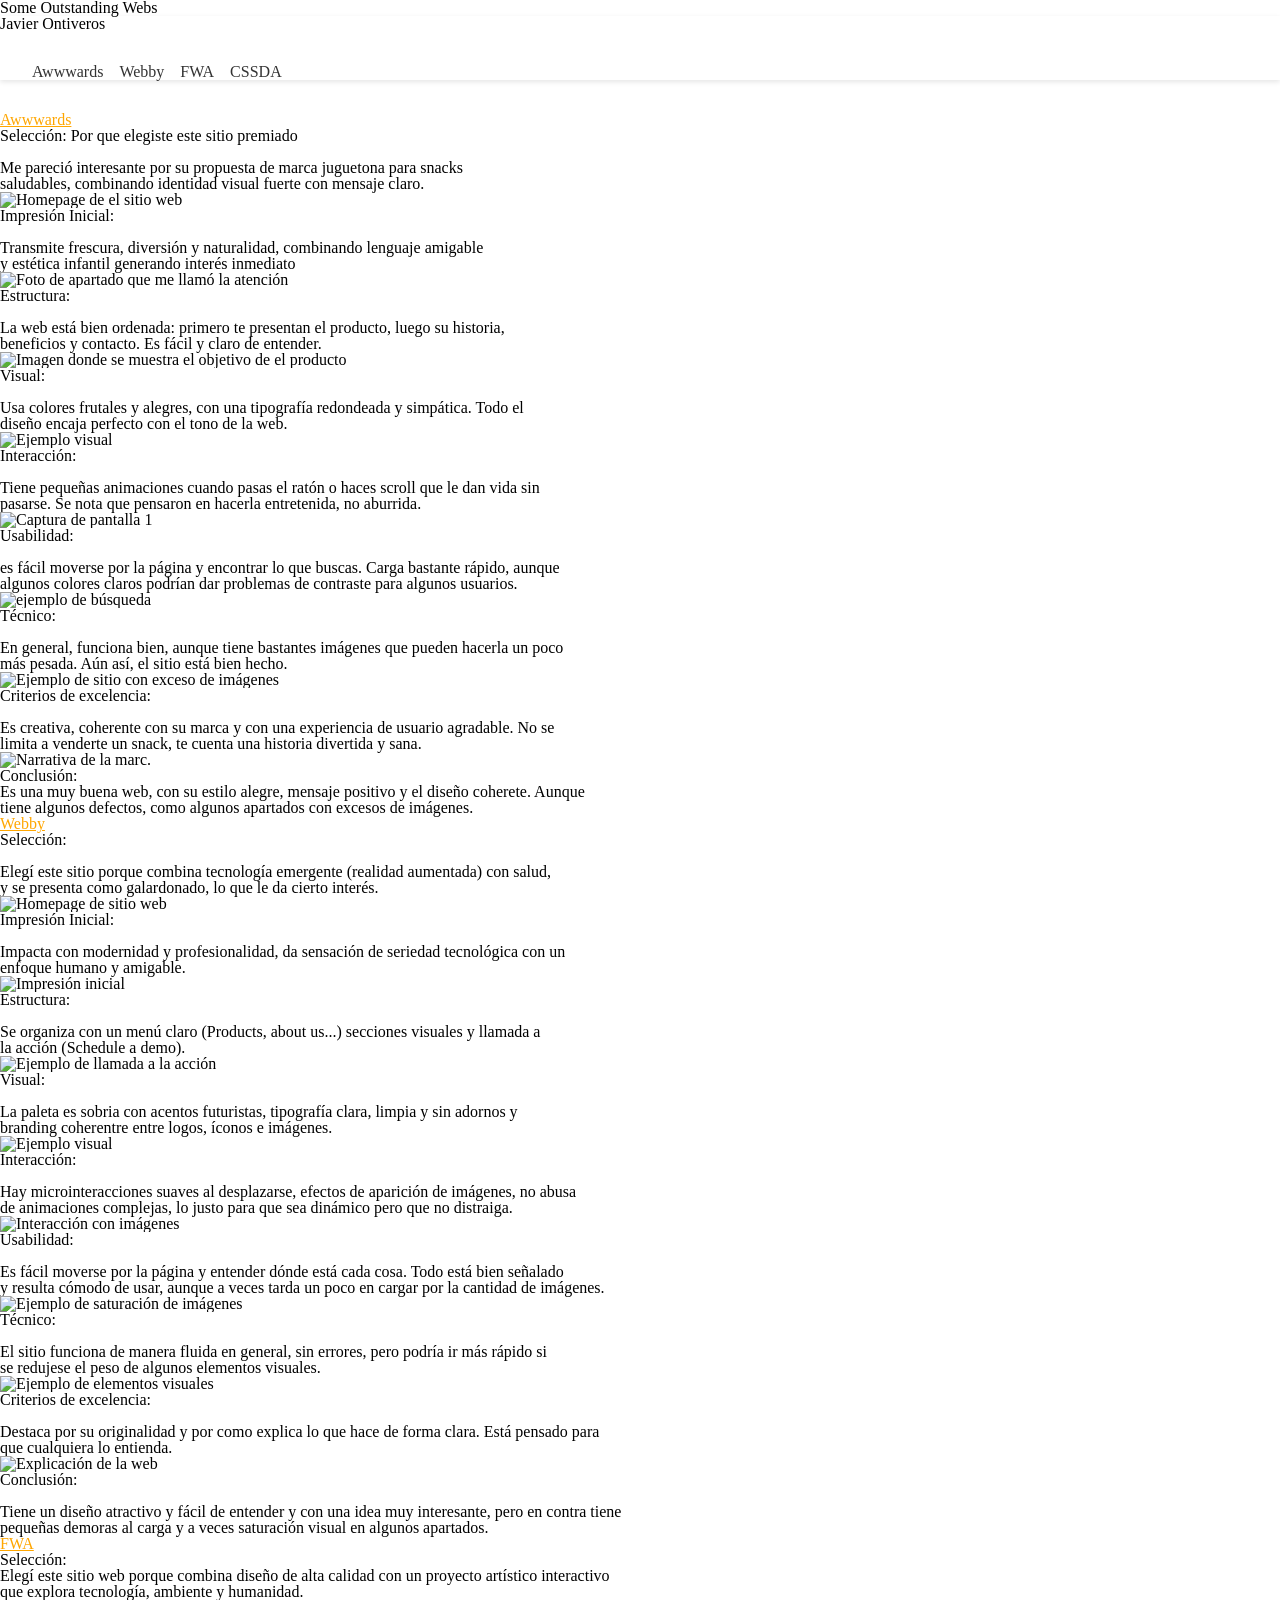
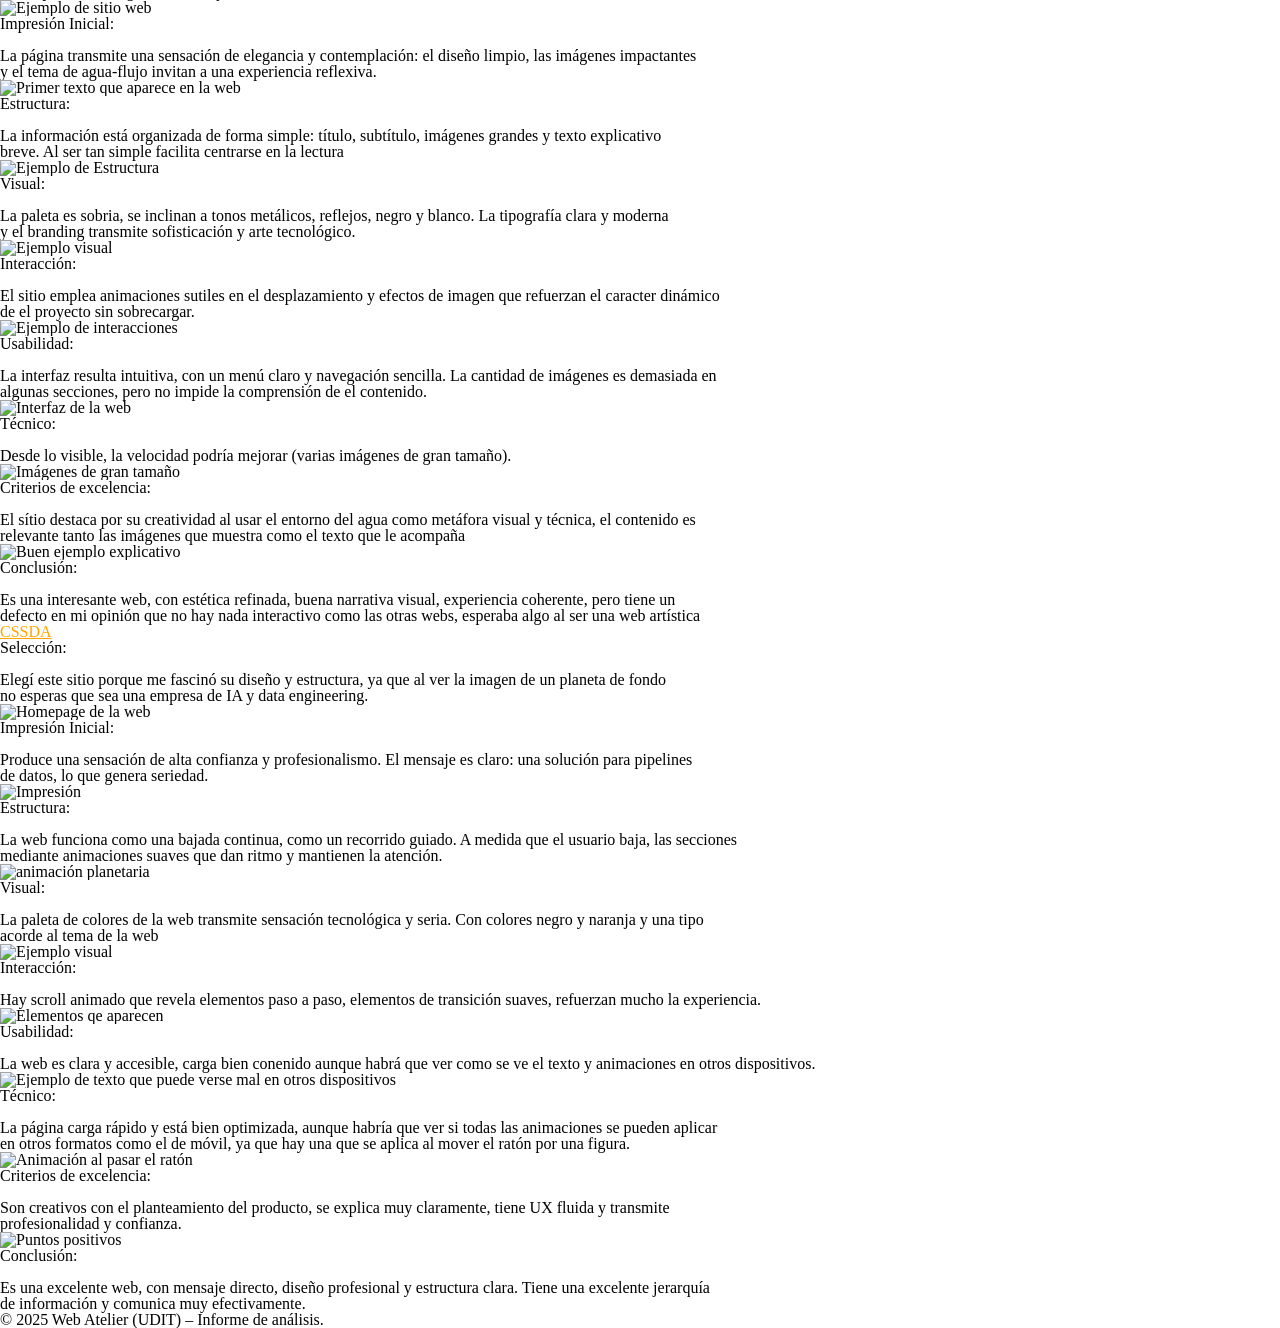
==== commit 735918bc: "cambio de enlaces de imágenes" ====
--- a/sow/index.html
+++ b/sow/index.html
@@ -345,15 +345,19 @@
 							</div>
 						</li>
 						<li>
-							<strong>Interacción:</strong>
-							<div class="screenshots">
-								<img src="/assets/sow/awwwards1.png" alt="Captura de pantalla 1" />
-							</div>
-						</li>
-						<li>
-							<strong>Usabilidad:</strong>
-							<div class="screenshots">
-								<img src="/assets/sow/awwwards1.png" alt="Captura de pantalla 1" />
+							<strong>Interacción:</strong> <br>
+							<br>
+							Hay scroll animado que revela elementos paso a paso, elementos de transición suaves, refuerzan mucho la experiencia.
+							<div class="screenshots">
+								<img src="https://ik.imagekit.io/w3o7czuke/Captura%20de%20pantalla%202025-10-24%20130720.png?updatedAt=1761304637352" alt="Elementos qe aparecen" />
+							</div>
+						</li>
+						<li>
+							<strong>Usabilidad:</strong> <br>
+							<br>
+							La web es clara y accesible, carga bien conenido aunque habrá que ver como se ve el texto y animaciones en otros dispositivos.
+							<div class="screenshots">
+								<img src="https://ik.imagekit.io/w3o7czuke/Captura%20de%20pantalla%202025-10-24%20130552.png?updatedAt=1761304601505" alt="Ejemplo de texto que puede verse mal en otros dispositivos" />
 							</div>
 						</li>
 						<li>
